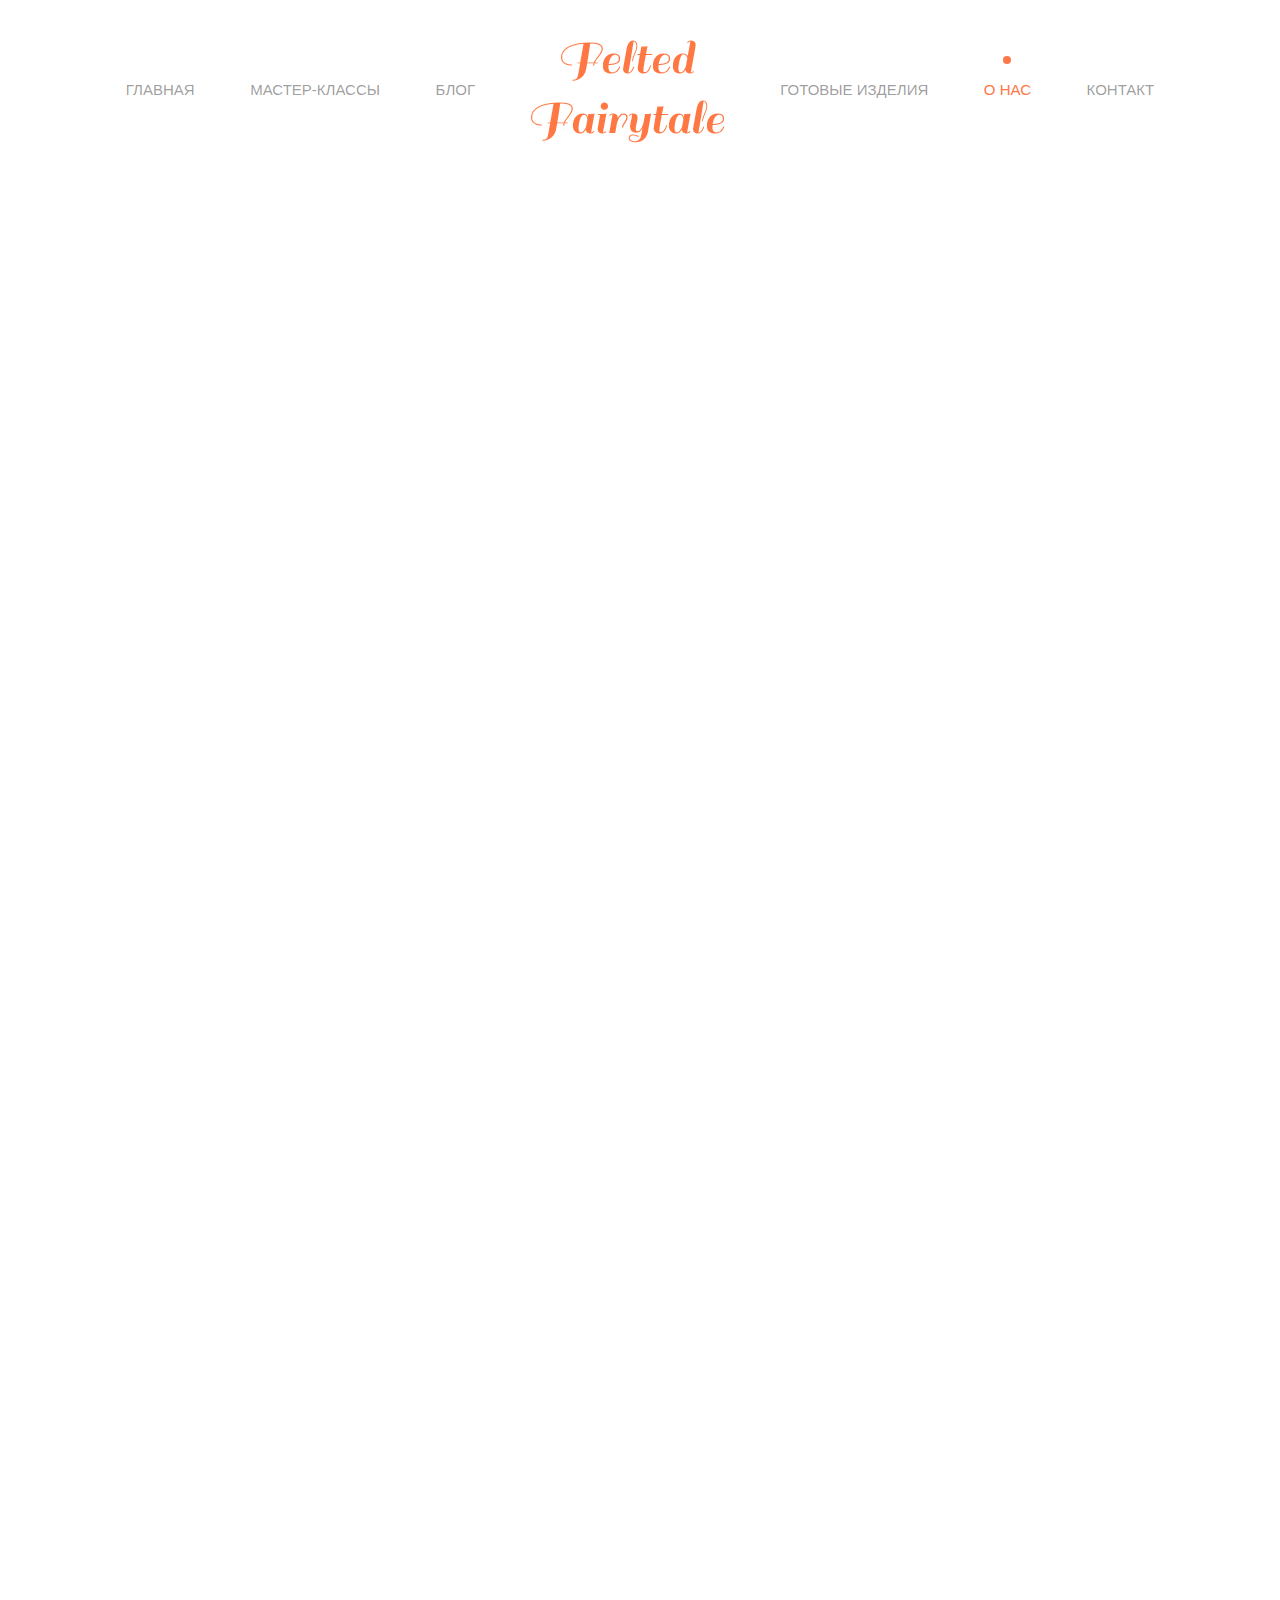
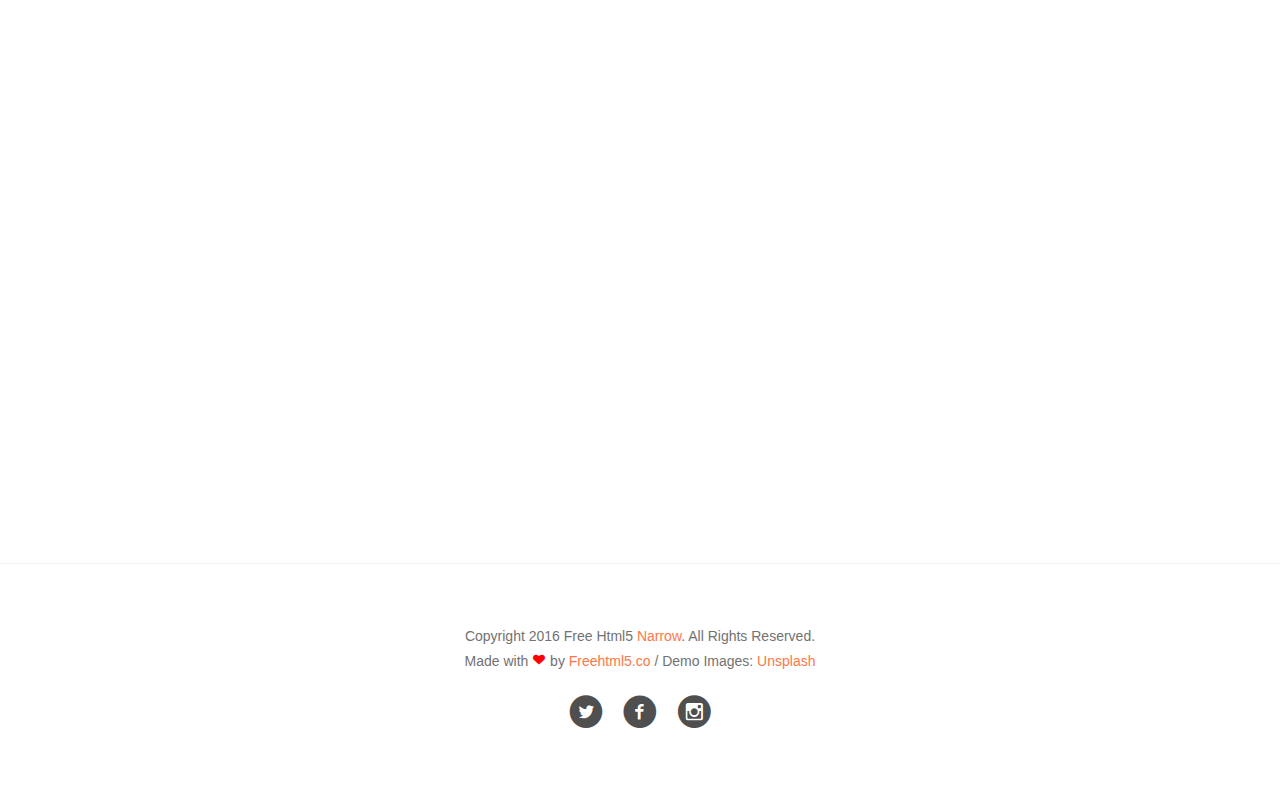
==== about.html @ 13c213cb "adding project files" ====
<!DOCTYPE html>
<!--[if lt IE 7]>      <html class="no-js lt-ie9 lt-ie8 lt-ie7"> <![endif]-->
<!--[if IE 7]>         <html class="no-js lt-ie9 lt-ie8"> <![endif]-->
<!--[if IE 8]>         <html class="no-js lt-ie9"> <![endif]-->
<!--[if gt IE 8]><!--> <html class="no-js"> <!--<![endif]-->
	<head>
	<meta charset="utf-8">
	<meta http-equiv="X-UA-Compatible" content="IE=edge">
	<title>Narrow &mdash; 100% Free Fully Responsive HTML5 Template by FREEHTML5.co</title>
	<meta name="viewport" content="width=device-width, initial-scale=1">
	<meta name="description" content="Free HTML5 Template by FREEHTML5.CO" />
	<meta name="keywords" content="free html5, free template, free bootstrap, html5, css3, mobile first, responsive" />
	<meta name="author" content="FREEHTML5.CO" />

  <!-- 
	//////////////////////////////////////////////////////

	FREE HTML5 TEMPLATE 
	DESIGNED & DEVELOPED by FREEHTML5.CO
		
	Website: 		http://freehtml5.co/
	Email: 			info@freehtml5.co
	Twitter: 		http://twitter.com/fh5co
	Facebook: 		https://www.facebook.com/fh5co

	//////////////////////////////////////////////////////
	 -->

  	<!-- Facebook and Twitter integration -->
	<meta property="og:title" content=""/>
	<meta property="og:image" content=""/>
	<meta property="og:url" content=""/>
	<meta property="og:site_name" content=""/>
	<meta property="og:description" content=""/>
	<meta name="twitter:title" content="" />
	<meta name="twitter:image" content="" />
	<meta name="twitter:url" content="" />
	<meta name="twitter:card" content="" />

	<!-- Place favicon.ico and apple-touch-icon.png in the root directory -->
	<link rel="shortcut icon" href="favicon.ico">

	<!-- <link href='https://fonts.googleapis.com/css?family=Open+Sans:400,300,700' rel='stylesheet' type='text/css'> -->
	
	<!-- Animate.css -->
	<link rel="stylesheet" href="css/animate.css">
	<!-- Icomoon Icon Fonts-->
	<link rel="stylesheet" href="css/icomoon.css">
	<!-- Bootstrap  -->
	<link rel="stylesheet" href="css/bootstrap.css">
	<!-- Owl Carousel -->
	<link rel="stylesheet" href="css/owl.carousel.min.css">
	<link rel="stylesheet" href="css/owl.theme.default.min.css">

	<link rel="stylesheet" href="css/style.css">


	<!-- Modernizr JS -->
	<script src="js/modernizr-2.6.2.min.js"></script>
	<!-- FOR IE9 below -->
	<!--[if lt IE 9]>
	<script src="js/respond.min.js"></script>
	<![endif]-->

	</head>
	<body>
	<div class="box-wrap">
		<header role="banner" id="fh5co-header">
			<div class="container">
				<nav class="navbar navbar-default">
					<div class="row">
						<div class="col-md-12 main-nav">
							<ul class="nav text-center">
								<li><a href="index.html"><span>Главная</span></a></li>
								<li><a href="services.html">Мастер-классы</a></li>
                                <li><a href="blog.html">Блог</a></li>
                                    <!--<div class="fh5co-navbar-brand"></div>-->
                                <li><a href="index.html"><img src="images/felted.png" alt="image"></a></li>
                                <li><a href="product.html">Готовые изделия</a></li>
								<li class="active"><a href="about.html">О нас</a></li>
								<li><a href="contact.html">Контакт</a></li>
							</ul>
						</div>
					</div>
				</nav>
		  </div>
		</header>
		<!-- END: header -->
		<div id="fh5co-intro-section" class="section-overlay animate-box" data-animate-effect="fadeIn">
			<div class="fh5co-intro-cover text-center" data-stellar-background-ratio="0.5" style="background-image: url(images/intro.jpg);">
				<div class="container">
					<div class="row">
						<div class="col-md-8 col-md-offset-2 float-overlay">
							<h2>About Us</h2>
							<h3>Separated they live in Bookmarksgrove right at the coast of the Semantics, a large language ocean.</h3>
						</div>
					</div>
				</div>
			</div>
		</div>
		<!-- END fh5co-intro-section -->
		<div id="fh5co-section">
			<div class="container">
				<div class="row">
					<div class="col-md-9">
						<div class="about-section">
							<h3 class="animate-box">Company Background</h3>
							<img class="display-left animate-box" src="images/about.jpg" alt="about">
							<p class="animate-box">Far far away, behind the word mountains, far from the countries Vokalia, there live the blind texts. Separated they live in Bookmarksgrove right at the coast of the Semantics, a large language ocean. Far far away, behind the word mountains, far from the countries Vokalia, there live the blind texts. Separated they live in Bookmarksgrove right at the coast of the Semantics, a large language ocean. Far far away, behind the word mountains, far from the countries Vokalia, there live the blind texts. Separated they live in Bookmarksgrove right at the coast of the Semantics, a large language ocean.</p>
							<img class="display-right animate-box" src="images/about.jpg" alt="about">
							<p class="animate-box">Separated they live in Bookmarksgrove right at the coast of the Semantics, a large language ocean. Far far away, behind the word mountains, far from the countries Vokalia, there live the blind texts. Separated they live in Bookmarksgrove right at the coast of the Semantics, a large language ocean. Far far away, behind the word mountains, far from the countries Vokalia, there live the blind texts. Separated they live in Bookmarksgrove right at the coast of the Semantics, a large language ocean.</p>
							<blockquote class="animate-box">
								<p>“Creativity is just connecting things. When you ask creative people how they did something, they feel a little guilty because they didn’t really do it, they just saw something. It seemed obvious to them after a while.”</p>
								<span>&mdash; John Doe - Co Founder</span>
							</blockquote>
							<div class="row">
								<div class="col-md-6 animate-box">
									<p>Separated they live in Bookmarksgrove right at the coast of the Semantics, a large language ocean. Far far away, behind the word mountains, far from the countries Vokalia, there live the blind texts. Separated they live in Bookmarksgrove right at the coast of the Semantics, a large language ocean.</p>
								</div>
								<div class="col-md-6 animate-box">
									<p>Separated they live in Bookmarksgrove right at the coast of the Semantics, a large language ocean. Far far away, behind the word mountains, far from the countries Vokalia, there live the blind texts. Separated they live in Bookmarksgrove right at the coast of the Semantics, a large language ocean.</p>
								</div>
							</div>
						</div>
					</div>
					<div class="col-md-3">
						<div class="sidebar">
							<div class="inner animate-box">
								<h2>Featured Products</h2>
								<a href="#"><img class="img-responsive" src="images/product-2.jpg" alt="product"></a>
								<p>Far far away, behind the word mountains, far from the countries Vokalia </p>
							</div>
							<div class="inner animate-box">
								<h2>Categories</h2>
								<ul class="list">
									<li><a href="#">Bookmarksgrove</a>
										<ul>
											<li><a href="#">Vokalia</a></li>
											<li><a href="#">Semantics</a></li>
											<li><a href="#">Mountains</a></li>
											<li><a href="#">Countries</a></li>
										</ul>
									</li>
									<li><a href="#">Vokalia</a></li>
									<li><a href="#">Semantics</a></li>
									<li><a href="#">Mountains</a></li>
									<li><a href="#">Countries</a></li>
								</ul>
							</div>
							<div class="inner animate-box">
								<h2>Customers Says</h2>
								<p class="quote">“If you really want to do something, You will find a way, If you don't you'll find an excure”</p>
								<span>&mdash; John Doe - Co Founder</span>
							</div>
						</div>
					</div>
				</div>
			</div>
		</div>
		<footer>
			<div id="footer" class="fh5co-border-line">
				<div class="container">
					<div class="row">
						<div class="col-md-6 col-md-offset-3 text-center">
							<p>Copyright 2016 Free Html5 <a href="#">Narrow</a>. All Rights Reserved. <br>Made with <i class="icon-heart3 love"></i> by <a href="http://freehtml5.co/" target="_blank">Freehtml5.co</a> / Demo Images: <a href="https://unsplash.com/" target="_blank">Unsplash</a></p>
							<p class="fh5co-social-icons">
								<a href="#"><i class="icon-twitter-with-circle"></i></a>
								<a href="#"><i class="icon-facebook-with-circle"></i></a>
								<a href="#"><i class="icon-instagram-with-circle"></i></a>
							</p>
						</div>
					</div>
				</div>
			</div>
		</footer>
	</div>
	<!-- END: box-wrap -->
	
	<!-- jQuery -->
	<script src="js/jquery.min.js"></script>
	<!-- jQuery Easing -->
	<script src="js/jquery.easing.1.3.js"></script>
	<!-- Bootstrap -->
	<script src="js/bootstrap.min.js"></script>
	<!-- Owl carousel -->
		<script src="js/owl.carousel.min.js"></script>
	<!-- Waypoints -->
	<script src="js/jquery.waypoints.min.js"></script>
	<!-- Parallax Stellar -->
	<script src="js/jquery.stellar.min.js"></script>

	<!-- Main JS (Do not remove) -->
	<script src="js/main.js"></script>

	</body>
</html>
---- css/icomoon.css ----
@font-face {
    font-family: 'icomoon';
    src:    url('fonts/icomoon.eot?1oniuf');
    src:    url('fonts/icomoon.eot?1oniuf#iefix') format('embedded-opentype'),
        url('fonts/icomoon.ttf?1oniuf') format('truetype'),
        url('fonts/icomoon.woff?1oniuf') format('woff'),
        url('fonts/icomoon.svg?1oniuf#icomoon') format('svg');
    font-weight: normal;
    font-style: normal;
}

[class^="icon-"], [class*=" icon-"] {
    /* use !important to prevent issues with browser extensions that change fonts */
    font-family: 'icomoon' !important;
    speak: none;
    font-style: normal;
    font-weight: normal;
    font-variant: normal;
    text-transform: none;
    line-height: 1;

    /* Better Font Rendering =========== */
    -webkit-font-smoothing: antialiased;
    -moz-osx-font-smoothing: grayscale;
}

.icon-mobile:before {
    content: "\e000";
}
.icon-laptop:before {
    content: "\e001";
}
.icon-desktop:before {
    content: "\e002";
}
.icon-tablet:before {
    content: "\e003";
}
.icon-phone:before {
    content: "\e004";
}
.icon-document:before {
    content: "\e005";
}
.icon-documents:before {
    content: "\e006";
}
.icon-search:before {
    content: "\e007";
}
.icon-clipboard:before {
    content: "\e008";
}
.icon-newspaper:before {
    content: "\e009";
}
.icon-notebook:before {
    content: "\e00a";
}
.icon-book-open:before {
    content: "\e00b";
}
.icon-browser:before {
    content: "\e00c";
}
.icon-calendar:before {
    content: "\e00d";
}
.icon-presentation:before {
    content: "\e00e";
}
.icon-picture:before {
    content: "\e00f";
}
.icon-pictures:before {
    content: "\e010";
}
.icon-video:before {
    content: "\e011";
}
.icon-camera:before {
    content: "\e012";
}
.icon-printer:before {
    content: "\e013";
}
.icon-toolbox:before {
    content: "\e014";
}
.icon-briefcase:before {
    content: "\e015";
}
.icon-wallet:before {
    content: "\e016";
}
.icon-gift:before {
    content: "\e017";
}
.icon-bargraph:before {
    content: "\e018";
}
.icon-grid:before {
    content: "\e019";
}
.icon-expand:before {
    content: "\e01a";
}
.icon-focus:before {
    content: "\e01b";
}
.icon-edit:before {
    content: "\e01c";
}
.icon-adjustments:before {
    content: "\e01d";
}
.icon-ribbon:before {
    content: "\e01e";
}
.icon-hourglass:before {
    content: "\e01f";
}
.icon-lock:before {
    content: "\e020";
}
.icon-megaphone:before {
    content: "\e021";
}
.icon-shield:before {
    content: "\e022";
}
.icon-trophy:before {
    content: "\e023";
}
.icon-flag:before {
    content: "\e024";
}
.icon-map:before {
    content: "\e025";
}
.icon-puzzle:before {
    content: "\e026";
}
.icon-basket:before {
    content: "\e027";
}
.icon-envelope:before {
    content: "\e028";
}
.icon-streetsign:before {
    content: "\e029";
}
.icon-telescope:before {
    content: "\e02a";
}
.icon-gears:before {
    content: "\e02b";
}
.icon-key:before {
    content: "\e02c";
}
.icon-paperclip:before {
    content: "\e02d";
}
.icon-attachment:before {
    content: "\e02e";
}
.icon-pricetags:before {
    content: "\e02f";
}
.icon-lightbulb:before {
    content: "\e030";
}
.icon-layers:before {
    content: "\e031";
}
.icon-pencil:before {
    content: "\e032";
}
.icon-tools:before {
    content: "\e033";
}
.icon-tools-2:before {
    content: "\e034";
}
.icon-scissors:before {
    content: "\e035";
}
.icon-paintbrush:before {
    content: "\e036";
}
.icon-magnifying-glass:before {
    content: "\e037";
}
.icon-circle-compass:before {
    content: "\e038";
}
.icon-linegraph:before {
    content: "\e039";
}
.icon-mic:before {
    content: "\e03a";
}
.icon-strategy:before {
    content: "\e03b";
}
.icon-beaker:before {
    content: "\e03c";
}
.icon-caution:before {
    content: "\e03d";
}
.icon-recycle:before {
    content: "\e03e";
}
.icon-anchor:before {
    content: "\e03f";
}
.icon-profile-male:before {
    content: "\e040";
}
.icon-profile-female:before {
    content: "\e041";
}
.icon-bike:before {
    content: "\e042";
}
.icon-wine:before {
    content: "\e043";
}
.icon-hotairballoon:before {
    content: "\e044";
}
.icon-globe:before {
    content: "\e045";
}
.icon-genius:before {
    content: "\e046";
}
.icon-map-pin:before {
    content: "\e047";
}
.icon-dial:before {
    content: "\e048";
}
.icon-chat:before {
    content: "\e049";
}
.icon-heart:before {
    content: "\e04a";
}
.icon-cloud:before {
    content: "\e04b";
}
.icon-upload:before {
    content: "\e04c";
}
.icon-download:before {
    content: "\e04d";
}
.icon-target:before {
    content: "\e04e";
}
.icon-hazardous:before {
    content: "\e04f";
}
.icon-piechart:before {
    content: "\e050";
}
.icon-speedometer:before {
    content: "\e051";
}
.icon-global:before {
    content: "\e052";
}
.icon-compass:before {
    content: "\e053";
}
.icon-lifesaver:before {
    content: "\e054";
}
.icon-clock:before {
    content: "\e055";
}
.icon-aperture:before {
    content: "\e056";
}
.icon-quote:before {
    content: "\e057";
}
.icon-scope:before {
    content: "\e058";
}
.icon-alarmclock:before {
    content: "\e059";
}
.icon-refresh:before {
    content: "\e05a";
}
.icon-happy:before {
    content: "\e05b";
}
.icon-sad:before {
    content: "\e05c";
}
.icon-facebook:before {
    content: "\e05d";
}
.icon-twitter:before {
    content: "\e05e";
}
.icon-googleplus:before {
    content: "\e05f";
}
.icon-rss:before {
    content: "\e060";
}
.icon-tumblr:before {
    content: "\e061";
}
.icon-linkedin:before {
    content: "\e062";
}
.icon-dribbble:before {
    content: "\e063";
}
.icon-box2:before {
    content: "\ea82";
}
.icon-write:before {
    content: "\ea83";
}
.icon-clock2:before {
    content: "\ea84";
}
.icon-reply2:before {
    content: "\ea85";
}
.icon-reply-all2:before {
    content: "\ea86";
}
.icon-forward2:before {
    content: "\ea87";
}
.icon-flag2:before {
    content: "\ea88";
}
.icon-search2:before {
    content: "\ea89";
}
.icon-trash2:before {
    content: "\ea8a";
}
.icon-envelope2:before {
    content: "\ea8b";
}
.icon-bubble:before {
    content: "\ea8c";
}
.icon-bubbles:before {
    content: "\ea8d";
}
.icon-user2:before {
    content: "\ea8e";
}
.icon-users2:before {
    content: "\ea8f";
}
.icon-cloud2:before {
    content: "\ea90";
}
.icon-download2:before {
    content: "\ea91";
}
.icon-upload2:before {
    content: "\ea92";
}
.icon-rain:before {
    content: "\ea93";
}
.icon-sun:before {
    content: "\ea94";
}
.icon-moon2:before {
    content: "\ea95";
}
.icon-bell2:before {
    content: "\ea96";
}
.icon-folder2:before {
    content: "\ea97";
}
.icon-pin2:before {
    content: "\ea98";
}
.icon-sound2:before {
    content: "\ea99";
}
.icon-microphone:before {
    content: "\ea9a";
}
.icon-camera2:before {
    content: "\ea9b";
}
.icon-image2:before {
    content: "\ea9c";
}
.icon-cog2:before {
    content: "\ea9d";
}
.icon-calendar2:before {
    content: "\ea9e";
}
.icon-book2:before {
    content: "\ea9f";
}
.icon-map-marker:before {
    content: "\eaa0";
}
.icon-store:before {
    content: "\eaa1";
}
.icon-support:before {
    content: "\eaa2";
}
.icon-tag2:before {
    content: "\eaa3";
}
.icon-heart2:before {
    content: "\eaa4";
}
.icon-video-camera:before {
    content: "\eaa5";
}
.icon-trophy2:before {
    content: "\eaa6";
}
.icon-cart:before {
    content: "\eaa7";
}
.icon-eye2:before {
    content: "\eaa8";
}
.icon-cancel:before {
    content: "\eaa9";
}
.icon-chart:before {
    content: "\eaaa";
}
.icon-target2:before {
    content: "\eaab";
}
.icon-printer2:before {
    content: "\eaac";
}
.icon-location2:before {
    content: "\eaad";
}
.icon-bookmark2:before {
    content: "\eaae";
}
.icon-monitor:before {
    content: "\eaaf";
}
.icon-cross2:before {
    content: "\eab0";
}
.icon-plus2:before {
    content: "\eab1";
}
.icon-left:before {
    content: "\eab2";
}
.icon-up:before {
    content: "\eab3";
}
.icon-browser2:before {
    content: "\eab4";
}
.icon-windows:before {
    content: "\eab5";
}
.icon-switch2:before {
    content: "\eab6";
}
.icon-dashboard:before {
    content: "\eab7";
}
.icon-play:before {
    content: "\eab8";
}
.icon-fast-forward:before {
    content: "\eab9";
}
.icon-next:before {
    content: "\eaba";
}
.icon-refresh2:before {
    content: "\eabb";
}
.icon-film:before {
    content: "\eabc";
}
.icon-home2:before {
    content: "\eabd";
}
.icon-add-to-list:before {
    content: "\e901";
}
.icon-classic-computer:before {
    content: "\e902";
}
.icon-controller-fast-backward:before {
    content: "\e903";
}
.icon-creative-commons-attribution:before {
    content: "\e904";
}
.icon-creative-commons-noderivs:before {
    content: "\e905";
}
.icon-creative-commons-noncommercial-eu:before {
    content: "\e906";
}
.icon-creative-commons-noncommercial-us:before {
    content: "\e907";
}
.icon-creative-commons-public-domain:before {
    content: "\e908";
}
.icon-creative-commons-remix:before {
    content: "\e909";
}
.icon-creative-commons-share:before {
    content: "\e90a";
}
.icon-creative-commons-sharealike:before {
    content: "\e90b";
}
.icon-creative-commons:before {
    content: "\e90c";
}
.icon-document-landscape:before {
    content: "\e90d";
}
.icon-remove-user:before {
    content: "\e90e";
}
.icon-warning:before {
    content: "\e90f";
}
.icon-arrow-bold-down:before {
    content: "\e910";
}
.icon-arrow-bold-left:before {
    content: "\e911";
}
.icon-arrow-bold-right:before {
    content: "\e912";
}
.icon-arrow-bold-up:before {
    content: "\e913";
}
.icon-arrow-down:before {
    content: "\e914";
}
.icon-arrow-left:before {
    content: "\e915";
}
.icon-arrow-long-down:before {
    content: "\e916";
}
.icon-arrow-long-left:before {
    content: "\e917";
}
.icon-arrow-long-right:before {
    content: "\e918";
}
.icon-arrow-long-up:before {
    content: "\e919";
}
.icon-arrow-right:before {
    content: "\e91a";
}
.icon-arrow-up:before {
    content: "\e91b";
}
.icon-arrow-with-circle-down:before {
    content: "\e91c";
}
.icon-arrow-with-circle-left:before {
    content: "\e91d";
}
.icon-arrow-with-circle-right:before {
    content: "\e91e";
}
.icon-arrow-with-circle-up:before {
    content: "\e91f";
}
.icon-bookmark:before {
    content: "\e920";
}
.icon-bookmarks:before {
    content: "\e921";
}
.icon-chevron-down:before {
    content: "\e922";
}
.icon-chevron-left:before {
    content: "\e923";
}
.icon-chevron-right:before {
    content: "\e924";
}
.icon-chevron-small-down:before {
    content: "\e925";
}
.icon-chevron-small-left:before {
    content: "\e926";
}
.icon-chevron-small-right:before {
    content: "\e927";
}
.icon-chevron-small-up:before {
    content: "\e928";
}
.icon-chevron-thin-down:before {
    content: "\e929";
}
.icon-chevron-thin-left:before {
    content: "\e92a";
}
.icon-chevron-thin-right:before {
    content: "\e92b";
}
.icon-chevron-thin-up:before {
    content: "\e92c";
}
.icon-chevron-up:before {
    content: "\e92d";
}
.icon-chevron-with-circle-down:before {
    content: "\e92e";
}
.icon-chevron-with-circle-left:before {
    content: "\e92f";
}
.icon-chevron-with-circle-right:before {
    content: "\e930";
}
.icon-chevron-with-circle-up:before {
    content: "\e931";
}
.icon-cloud3:before {
    content: "\e932";
}
.icon-controller-fast-forward:before {
    content: "\e933";
}
.icon-controller-jump-to-start:before {
    content: "\e934";
}
.icon-controller-next:before {
    content: "\e935";
}
.icon-controller-paus:before {
    content: "\e936";
}
.icon-controller-play:before {
    content: "\e937";
}
.icon-controller-record:before {
    content: "\e938";
}
.icon-controller-stop:before {
    content: "\e939";
}
.icon-controller-volume:before {
    content: "\e93a";
}
.icon-dot-single:before {
    content: "\e93b";
}
.icon-dots-three-horizontal:before {
    content: "\e93c";
}
.icon-dots-three-vertical:before {
    content: "\e93d";
}
.icon-dots-two-horizontal:before {
    content: "\e93e";
}
.icon-dots-two-vertical:before {
    content: "\e93f";
}
.icon-download3:before {
    content: "\e940";
}
.icon-emoji-flirt:before {
    content: "\e941";
}
.icon-flow-branch:before {
    content: "\e942";
}
.icon-flow-cascade:before {
    content: "\e943";
}
.icon-flow-line:before {
    content: "\e944";
}
.icon-flow-parallel:before {
    content: "\e945";
}
.icon-flow-tree:before {
    content: "\e946";
}
.icon-install:before {
    content: "\e947";
}
.icon-layers2:before {
    content: "\e948";
}
.icon-open-book:before {
    content: "\e949";
}
.icon-resize-100:before {
    content: "\e94a";
}
.icon-resize-full-screen:before {
    content: "\e94b";
}
.icon-save:before {
    content: "\e94c";
}
.icon-select-arrows:before {
    content: "\e94d";
}
.icon-sound-mute:before {
    content: "\e94e";
}
.icon-sound:before {
    content: "\e94f";
}
.icon-trash:before {
    content: "\e950";
}
.icon-triangle-down:before {
    content: "\e951";
}
.icon-triangle-left:before {
    content: "\e952";
}
.icon-triangle-right:before {
    content: "\e953";
}
.icon-triangle-up:before {
    content: "\e954";
}
.icon-uninstall:before {
    content: "\e955";
}
.icon-upload-to-cloud:before {
    content: "\e956";
}
.icon-upload3:before {
    content: "\e957";
}
.icon-add-user:before {
    content: "\e958";
}
.icon-address:before {
    content: "\e959";
}
.icon-adjust:before {
    content: "\e95a";
}
.icon-air:before {
    content: "\e95b";
}
.icon-aircraft-landing:before {
    content: "\e95c";
}
.icon-aircraft-take-off:before {
    content: "\e95d";
}
.icon-aircraft:before {
    content: "\e95e";
}
.icon-align-bottom:before {
    content: "\e95f";
}
.icon-align-horizontal-middle:before {
    content: "\e960";
}
.icon-align-left:before {
    content: "\e961";
}
.icon-align-right:before {
    content: "\e962";
}
.icon-align-top:before {
    content: "\e963";
}
.icon-align-vertical-middle:before {
    content: "\e964";
}
.icon-archive:before {
    content: "\e965";
}
.icon-area-graph:before {
    content: "\e966";
}
.icon-attachment2:before {
    content: "\e967";
}
.icon-awareness-ribbon:before {
    content: "\e968";
}
.icon-back-in-time:before {
    content: "\e969";
}
.icon-back:before {
    content: "\e96a";
}
.icon-bar-graph:before {
    content: "\e96b";
}
.icon-battery:before {
    content: "\e96c";
}
.icon-beamed-note:before {
    content: "\e96d";
}
.icon-bell:before {
    content: "\e96e";
}
.icon-blackboard:before {
    content: "\e96f";
}
.icon-block:before {
    content: "\e970";
}
.icon-book:before {
    content: "\e971";
}
.icon-bowl:before {
    content: "\e972";
}
.icon-box:before {
    content: "\e973";
}
.icon-briefcase2:before {
    content: "\e974";
}
.icon-browser3:before {
    content: "\e975";
}
.icon-brush:before {
    content: "\e976";
}
.icon-bucket:before {
    content: "\e977";
}
.icon-cake:before {
    content: "\e978";
}
.icon-calculator:before {
    content: "\e979";
}
.icon-calendar3:before {
    content: "\e97a";
}
.icon-camera3:before {
    content: "\e97b";
}
.icon-ccw:before {
    content: "\e97c";
}
.icon-chat2:before {
    content: "\e97d";
}
.icon-check:before {
    content: "\e97e";
}
.icon-circle-with-cross:before {
    content: "\e97f";
}
.icon-circle-with-minus:before {
    content: "\e980";
}
.icon-circle-with-plus:before {
    content: "\e981";
}
.icon-circle:before {
    content: "\e982";
}
.icon-circular-graph:before {
    content: "\e983";
}
.icon-clapperboard:before {
    content: "\e984";
}
.icon-clipboard2:before {
    content: "\e985";
}
.icon-clock3:before {
    content: "\e986";
}
.icon-code:before {
    content: "\e987";
}
.icon-cog:before {
    content: "\e988";
}
.icon-colours:before {
    content: "\e989";
}
.icon-compass2:before {
    content: "\e98a";
}
.icon-copy:before {
    content: "\e98b";
}
.icon-credit-card:before {
    content: "\e98c";
}
.icon-credit:before {
    content: "\e98d";
}
.icon-cross:before {
    content: "\e98e";
}
.icon-cup:before {
    content: "\e98f";
}
.icon-cw:before {
    content: "\e990";
}
.icon-cycle:before {
    content: "\e991";
}
.icon-database:before {
    content: "\e992";
}
.icon-dial-pad:before {
    content: "\e993";
}
.icon-direction:before {
    content: "\e994";
}
.icon-document2:before {
    content: "\e995";
}
.icon-documents2:before {
    content: "\e996";
}
.icon-drink:before {
    content: "\e997";
}
.icon-drive:before {
    content: "\e998";
}
.icon-drop:before {
    content: "\e999";
}
.icon-edit2:before {
    content: "\e99a";
}
.icon-email:before {
    content: "\e99b";
}
.icon-emoji-happy:before {
    content: "\e99c";
}
.icon-emoji-neutral:before {
    content: "\e99d";
}
.icon-emoji-sad:before {
    content: "\e99e";
}
.icon-erase:before {
    content: "\e99f";
}
.icon-eraser:before {
    content: "\e9a0";
}
.icon-export:before {
    content: "\e9a1";
}
.icon-eye:before {
    content: "\e9a2";
}
.icon-feather:before {
    content: "\e9a3";
}
.icon-flag3:before {
    content: "\e9a4";
}
.icon-flash:before {
    content: "\e9a5";
}
.icon-flashlight:before {
    content: "\e9a6";
}
.icon-flat-brush:before {
    content: "\e9a7";
}
.icon-folder-images:before {
    content: "\e9a8";
}
.icon-folder-music:before {
    content: "\e9a9";
}
.icon-folder-video:before {
    content: "\e9aa";
}
.icon-folder:before {
    content: "\e9ab";
}
.icon-forward:before {
    content: "\e9ac";
}
.icon-funnel:before {
    content: "\e9ad";
}
.icon-game-controller:before {
    content: "\e9ae";
}
.icon-gauge:before {
    content: "\e9af";
}
.icon-globe2:before {
    content: "\e9b0";
}
.icon-graduation-cap:before {
    content: "\e9b1";
}
.icon-grid2:before {
    content: "\e9b2";
}
.icon-hair-cross:before {
    content: "\e9b3";
}
.icon-hand:before {
    content: "\e9b4";
}
.icon-heart-outlined:before {
    content: "\e9b5";
}
.icon-heart3:before {
    content: "\e9b6";
}
.icon-help-with-circle:before {
    content: "\e9b7";
}
.icon-help:before {
    content: "\e9b8";
}
.icon-home:before {
    content: "\e9b9";
}
.icon-hour-glass:before {
    content: "\e9ba";
}
.icon-image-inverted:before {
    content: "\e9bb";
}
.icon-image:before {
    content: "\e9bc";
}
.icon-images:before {
    content: "\e9bd";
}
.icon-inbox:before {
    content: "\e9be";
}
.icon-infinity:before {
    content: "\e9bf";
}
.icon-info-with-circle:before {
    content: "\e9c0";
}
.icon-info:before {
    content: "\e9c1";
}
.icon-key2:before {
    content: "\e9c2";
}
.icon-keyboard:before {
    content: "\e9c3";
}
.icon-lab-flask:before {
    content: "\e9c4";
}
.icon-landline:before {
    content: "\e9c5";
}
.icon-language:before {
    content: "\e9c6";
}
.icon-laptop2:before {
    content: "\e9c7";
}
.icon-leaf:before {
    content: "\e9c8";
}
.icon-level-down:before {
    content: "\e9c9";
}
.icon-level-up:before {
    content: "\e9ca";
}
.icon-lifebuoy:before {
    content: "\e9cb";
}
.icon-light-bulb:before {
    content: "\e9cc";
}
.icon-light-down:before {
    content: "\e9cd";
}
.icon-light-up:before {
    content: "\e9ce";
}
.icon-line-graph:before {
    content: "\e9cf";
}
.icon-link:before {
    content: "\e9d0";
}
.icon-list:before {
    content: "\e9d1";
}
.icon-location-pin:before {
    content: "\e9d2";
}
.icon-location:before {
    content: "\e9d3";
}
.icon-lock-open:before {
    content: "\e9d4";
}
.icon-lock2:before {
    content: "\e9d5";
}
.icon-log-out:before {
    content: "\e9d6";
}
.icon-login:before {
    content: "\e9d7";
}
.icon-loop:before {
    content: "\e9d8";
}
.icon-magnet:before {
    content: "\e9d9";
}
.icon-magnifying-glass2:before {
    content: "\e9da";
}
.icon-mail:before {
    content: "\e9db";
}
.icon-man:before {
    content: "\e9dc";
}
.icon-map2:before {
    content: "\e9dd";
}
.icon-mask:before {
    content: "\e9de";
}
.icon-medal:before {
    content: "\e9df";
}
.icon-megaphone2:before {
    content: "\e9e0";
}
.icon-menu:before {
    content: "\e9e1";
}
.icon-message:before {
    content: "\e9e2";
}
.icon-mic2:before {
    content: "\e9e3";
}
.icon-minus:before {
    content: "\e9e4";
}
.icon-mobile2:before {
    content: "\e9e5";
}
.icon-modern-mic:before {
    content: "\e9e6";
}
.icon-moon:before {
    content: "\e9e7";
}
.icon-mouse:before {
    content: "\e9e8";
}
.icon-music:before {
    content: "\e9e9";
}
.icon-network:before {
    content: "\e9ea";
}
.icon-new-message:before {
    content: "\e9eb";
}
.icon-new:before {
    content: "\e9ec";
}
.icon-news:before {
    content: "\e9ed";
}
.icon-note:before {
    content: "\e9ee";
}
.icon-notification:before {
    content: "\e9ef";
}
.icon-old-mobile:before {
    content: "\e9f0";
}
.icon-old-phone:before {
    content: "\e9f1";
}
.icon-palette:before {
    content: "\e9f2";
}
.icon-paper-plane:before {
    content: "\e9f3";
}
.icon-pencil2:before {
    content: "\e9f4";
}
.icon-phone2:before {
    content: "\e9f5";
}
.icon-pie-chart:before {
    content: "\e9f6";
}
.icon-pin:before {
    content: "\e9f7";
}
.icon-plus:before {
    content: "\e9f8";
}
.icon-popup:before {
    content: "\e9f9";
}
.icon-power-plug:before {
    content: "\e9fa";
}
.icon-price-ribbon:before {
    content: "\e9fb";
}
.icon-price-tag:before {
    content: "\e9fc";
}
.icon-print:before {
    content: "\e9fd";
}
.icon-progress-empty:before {
    content: "\e9fe";
}
.icon-progress-full:before {
    content: "\e9ff";
}
.icon-progress-one:before {
    content: "\ea00";
}
.icon-progress-two:before {
    content: "\ea01";
}
.icon-publish:before {
    content: "\ea02";
}
.icon-quote2:before {
    content: "\ea03";
}
.icon-radio:before {
    content: "\ea04";
}
.icon-reply-all:before {
    content: "\ea05";
}
.icon-reply:before {
    content: "\ea06";
}
.icon-retweet:before {
    content: "\ea07";
}
.icon-rocket:before {
    content: "\ea08";
}
.icon-round-brush:before {
    content: "\ea09";
}
.icon-rss2:before {
    content: "\ea0a";
}
.icon-ruler:before {
    content: "\ea0b";
}
.icon-scissors2:before {
    content: "\ea0c";
}
.icon-share-alternitive:before {
    content: "\ea0d";
}
.icon-share:before {
    content: "\ea0e";
}
.icon-shareable:before {
    content: "\ea0f";
}
.icon-shield2:before {
    content: "\ea10";
}
.icon-shop:before {
    content: "\ea11";
}
.icon-shopping-bag:before {
    content: "\ea12";
}
.icon-shopping-basket:before {
    content: "\ea13";
}
.icon-shopping-cart:before {
    content: "\ea14";
}
.icon-shuffle:before {
    content: "\ea15";
}
.icon-signal:before {
    content: "\ea16";
}
.icon-sound-mix:before {
    content: "\ea17";
}
.icon-sports-club:before {
    content: "\ea18";
}
.icon-spreadsheet:before {
    content: "\ea19";
}
.icon-squared-cross:before {
    content: "\ea1a";
}
.icon-squared-minus:before {
    content: "\ea1b";
}
.icon-squared-plus:before {
    content: "\ea1c";
}
.icon-star-outlined:before {
    content: "\ea1d";
}
.icon-star:before {
    content: "\ea1e";
}
.icon-stopwatch:before {
    content: "\ea1f";
}
.icon-suitcase:before {
    content: "\ea20";
}
.icon-swap:before {
    content: "\ea21";
}
.icon-sweden:before {
    content: "\ea22";
}
.icon-switch:before {
    content: "\ea23";
}
.icon-tablet2:before {
    content: "\ea24";
}
.icon-tag:before {
    content: "\ea25";
}
.icon-text-document-inverted:before {
    content: "\ea26";
}
.icon-text-document:before {
    content: "\ea27";
}
.icon-text:before {
    content: "\ea28";
}
.icon-thermometer:before {
    content: "\ea29";
}
.icon-thumbs-down:before {
    content: "\ea2a";
}
.icon-thumbs-up:before {
    content: "\ea2b";
}
.icon-thunder-cloud:before {
    content: "\ea2c";
}
.icon-ticket:before {
    content: "\ea2d";
}
.icon-time-slot:before {
    content: "\ea2e";
}
.icon-tools2:before {
    content: "\ea2f";
}
.icon-traffic-cone:before {
    content: "\ea30";
}
.icon-tree:before {
    content: "\ea31";
}
.icon-trophy3:before {
    content: "\ea32";
}
.icon-tv:before {
    content: "\ea33";
}
.icon-typing:before {
    content: "\ea34";
}
.icon-unread:before {
    content: "\ea35";
}
.icon-untag:before {
    content: "\ea36";
}
.icon-user:before {
    content: "\ea37";
}
.icon-users:before {
    content: "\ea38";
}
.icon-v-card:before {
    content: "\ea39";
}
.icon-video2:before {
    content: "\ea3a";
}
.icon-vinyl:before {
    content: "\ea3b";
}
.icon-voicemail:before {
    content: "\ea3c";
}
.icon-wallet2:before {
    content: "\ea3d";
}
.icon-water:before {
    content: "\ea3e";
}
.icon-500px-with-circle:before {
    content: "\ea3f";
}
.icon-500px:before {
    content: "\ea40";
}
.icon-basecamp:before {
    content: "\ea41";
}
.icon-behance:before {
    content: "\ea42";
}
.icon-creative-cloud:before {
    content: "\ea43";
}
.icon-dropbox:before {
    content: "\ea44";
}
.icon-evernote:before {
    content: "\ea45";
}
.icon-flattr:before {
    content: "\ea46";
}
.icon-foursquare:before {
    content: "\ea47";
}
.icon-google-drive:before {
    content: "\ea48";
}
.icon-google-hangouts:before {
    content: "\ea49";
}
.icon-grooveshark:before {
    content: "\ea4a";
}
.icon-icloud:before {
    content: "\ea4b";
}
.icon-mixi:before {
    content: "\ea4c";
}
.icon-onedrive:before {
    content: "\ea4d";
}
.icon-paypal:before {
    content: "\ea4e";
}
.icon-picasa:before {
    content: "\ea4f";
}
.icon-qq:before {
    content: "\ea50";
}
.icon-rdio-with-circle:before {
    content: "\ea51";
}
.icon-renren:before {
    content: "\ea52";
}
.icon-scribd:before {
    content: "\ea53";
}
.icon-sina-weibo:before {
    content: "\ea54";
}
.icon-skype-with-circle:before {
    content: "\ea55";
}
.icon-skype:before {
    content: "\ea56";
}
.icon-slideshare:before {
    content: "\ea57";
}
.icon-smashing:before {
    content: "\ea58";
}
.icon-soundcloud:before {
    content: "\ea59";
}
.icon-spotify-with-circle:before {
    content: "\ea5a";
}
.icon-spotify:before {
    content: "\ea5b";
}
.icon-swarm:before {
    content: "\ea5c";
}
.icon-vine-with-circle:before {
    content: "\ea5d";
}
.icon-vine:before {
    content: "\ea5e";
}
.icon-vk-alternitive:before {
    content: "\ea5f";
}
.icon-vk-with-circle:before {
    content: "\ea60";
}
.icon-vk:before {
    content: "\ea61";
}
.icon-xing-with-circle:before {
    content: "\ea62";
}
.icon-xing:before {
    content: "\ea63";
}
.icon-yelp:before {
    content: "\ea64";
}
.icon-dribbble-with-circle:before {
    content: "\ea65";
}
.icon-dribbble2:before {
    content: "\ea66";
}
.icon-facebook-with-circle:before {
    content: "\ea67";
}
.icon-facebook2:before {
    content: "\ea68";
}
.icon-flickr-with-circle:before {
    content: "\ea69";
}
.icon-flickr:before {
    content: "\ea6a";
}
.icon-github-with-circle:before {
    content: "\ea6b";
}
.icon-github:before {
    content: "\ea6c";
}
.icon-google-with-circle:before {
    content: "\ea6d";
}
.icon-google:before {
    content: "\ea6e";
}
.icon-instagram-with-circle:before {
    content: "\ea6f";
}
.icon-instagram:before {
    content: "\ea70";
}
.icon-lastfm-with-circle:before {
    content: "\ea71";
}
.icon-lastfm:before {
    content: "\ea72";
}
.icon-linkedin-with-circle:before {
    content: "\ea73";
}
.icon-linkedin2:before {
    content: "\ea74";
}
.icon-pinterest-with-circle:before {
    content: "\ea75";
}
.icon-pinterest:before {
    content: "\ea76";
}
.icon-rdio:before {
    content: "\ea77";
}
.icon-stumbleupon-with-circle:before {
    content: "\ea78";
}
.icon-stumbleupon:before {
    content: "\ea79";
}
.icon-tumblr-with-circle:before {
    content: "\ea7a";
}
.icon-tumblr2:before {
    content: "\ea7b";
}
.icon-twitter-with-circle:before {
    content: "\ea7c";
}
.icon-twitter2:before {
    content: "\ea7d";
}
.icon-vimeo-with-circle:before {
    content: "\ea7e";
}
.icon-vimeo:before {
    content: "\ea7f";
}
.icon-youtube-with-circle:before {
    content: "\ea80";
}
.icon-youtube:before {
    content: "\ea81";
}
.icon-home3:before {
    content: "\eabe";
}
.icon-home22:before {
    content: "\eabf";
}
.icon-home32:before {
    content: "\eac0";
}
.icon-office:before {
    content: "\eac1";
}
.icon-newspaper2:before {
    content: "\eac2";
}
.icon-pencil3:before {
    content: "\eac3";
}
.icon-pencil22:before {
    content: "\eac4";
}
.icon-quill:before {
    content: "\eac5";
}
.icon-pen:before {
    content: "\eac6";
}
.icon-blog:before {
    content: "\eac7";
}
.icon-eyedropper:before {
    content: "\eac8";
}
.icon-droplet:before {
    content: "\eac9";
}
.icon-paint-format:before {
    content: "\eaca";
}
.icon-image3:before {
    content: "\eacb";
}
.icon-images2:before {
    content: "\eacc";
}
.icon-camera4:before {
    content: "\eacd";
}
.icon-headphones:before {
    content: "\eace";
}
.icon-music2:before {
    content: "\eacf";
}
.icon-play2:before {
    content: "\ead0";
}
.icon-film2:before {
    content: "\ead1";
}
.icon-video-camera2:before {
    content: "\ead2";
}
.icon-dice:before {
    content: "\ead3";
}
.icon-pacman:before {
    content: "\ead4";
}
.icon-spades:before {
    content: "\ead5";
}
.icon-clubs:before {
    content: "\ead6";
}
.icon-diamonds:before {
    content: "\ead7";
}
.icon-bullhorn:before {
    content: "\ead8";
}
.icon-connection:before {
    content: "\ead9";
}
.icon-podcast:before {
    content: "\eada";
}
.icon-feed:before {
    content: "\eadb";
}
.icon-mic3:before {
    content: "\eadc";
}
.icon-book3:before {
    content: "\eadd";
}
.icon-books:before {
    content: "\eade";
}
.icon-library:before {
    content: "\eadf";
}
.icon-file-text:before {
    content: "\eae0";
}
.icon-profile:before {
    content: "\eae1";
}
.icon-file-empty:before {
    content: "\eae2";
}
.icon-files-empty:before {
    content: "\eae3";
}
.icon-file-text2:before {
    content: "\eae4";
}
.icon-file-picture:before {
    content: "\eae5";
}
.icon-file-music:before {
    content: "\eae6";
}
.icon-file-play:before {
    content: "\eae7";
}
.icon-file-video:before {
    content: "\eae8";
}
.icon-file-zip:before {
    content: "\eae9";
}
.icon-copy2:before {
    content: "\eaea";
}
.icon-paste:before {
    content: "\eaeb";
}
.icon-stack:before {
    content: "\eaec";
}
.icon-folder3:before {
    content: "\eaed";
}
.icon-folder-open:before {
    content: "\eaee";
}
.icon-folder-plus:before {
    content: "\eaef";
}
.icon-folder-minus:before {
    content: "\eaf0";
}
.icon-folder-download:before {
    content: "\eaf1";
}
.icon-folder-upload:before {
    content: "\eaf2";
}
.icon-price-tag2:before {
    content: "\eaf3";
}
.icon-price-tags:before {
    content: "\eaf4";
}
.icon-barcode:before {
    content: "\eaf5";
}
.icon-qrcode:before {
    content: "\eaf6";
}
.icon-ticket2:before {
    content: "\eaf7";
}
.icon-cart2:before {
    content: "\eaf8";
}
.icon-coin-dollar:before {
    content: "\eaf9";
}
.icon-coin-euro:before {
    content: "\eafa";
}
.icon-coin-pound:before {
    content: "\eafb";
}
.icon-coin-yen:before {
    content: "\eafc";
}
.icon-credit-card2:before {
    content: "\eafd";
}
.icon-calculator2:before {
    content: "\eafe";
}
.icon-lifebuoy2:before {
    content: "\eaff";
}
.icon-phone3:before {
    content: "\eb00";
}
.icon-phone-hang-up:before {
    content: "\eb01";
}
.icon-address-book:before {
    content: "\eb02";
}
.icon-envelop:before {
    content: "\eb03";
}
.icon-pushpin:before {
    content: "\eb04";
}
.icon-location3:before {
    content: "\eb05";
}
.icon-location22:before {
    content: "\eb06";
}
.icon-compass3:before {
    content: "\eb07";
}
.icon-compass22:before {
    content: "\eb08";
}
.icon-map3:before {
    content: "\eb09";
}
.icon-map22:before {
    content: "\eb0a";
}
.icon-history:before {
    content: "\eb0b";
}
.icon-clock4:before {
    content: "\eb0c";
}
.icon-clock22:before {
    content: "\eb0d";
}
.icon-alarm:before {
    content: "\eb0e";
}
.icon-bell3:before {
    content: "\eb0f";
}
.icon-stopwatch2:before {
    content: "\eb10";
}
.icon-calendar4:before {
    content: "\eb11";
}
.icon-printer3:before {
    content: "\eb12";
}
.icon-keyboard2:before {
    content: "\eb13";
}
.icon-display:before {
    content: "\eb14";
}
.icon-laptop3:before {
    content: "\eb15";
}
.icon-mobile3:before {
    content: "\eb16";
}
.icon-mobile22:before {
    content: "\eb17";
}
.icon-tablet3:before {
    content: "\eb18";
}
.icon-tv2:before {
    content: "\eb19";
}
.icon-drawer:before {
    content: "\eb1a";
}
.icon-drawer2:before {
    content: "\eb1b";
}
.icon-box-add:before {
    content: "\eb1c";
}
.icon-box-remove:before {
    content: "\eb1d";
}
.icon-download4:before {
    content: "\eb1e";
}
.icon-upload4:before {
    content: "\eb1f";
}
.icon-floppy-disk:before {
    content: "\eb20";
}
.icon-drive2:before {
    content: "\eb21";
}
.icon-database2:before {
    content: "\eb22";
}
.icon-undo:before {
    content: "\eb23";
}
.icon-redo:before {
    content: "\eb24";
}
.icon-undo2:before {
    content: "\eb25";
}
.icon-redo2:before {
    content: "\eb26";
}
.icon-forward3:before {
    content: "\eb27";
}
.icon-reply3:before {
    content: "\eb28";
}
.icon-bubble2:before {
    content: "\eb29";
}
.icon-bubbles2:before {
    content: "\eb2a";
}
.icon-bubbles22:before {
    content: "\eb2b";
}
.icon-bubble22:before {
    content: "\eb2c";
}
.icon-bubbles3:before {
    content: "\eb2d";
}
.icon-bubbles4:before {
    content: "\eb2e";
}
.icon-user3:before {
    content: "\eb2f";
}
.icon-users3:before {
    content: "\eb30";
}
.icon-user-plus:before {
    content: "\eb31";
}
.icon-user-minus:before {
    content: "\eb32";
}
.icon-user-check:before {
    content: "\eb33";
}
.icon-user-tie:before {
    content: "\eb34";
}
.icon-quotes-left:before {
    content: "\eb35";
}
.icon-quotes-right:before {
    content: "\eb36";
}
.icon-hour-glass2:before {
    content: "\eb37";
}
.icon-spinner:before {
    content: "\eb38";
}
.icon-spinner2:before {
    content: "\eb39";
}
.icon-spinner3:before {
    content: "\eb3a";
}
.icon-spinner4:before {
    content: "\eb3b";
}
.icon-spinner5:before {
    content: "\eb3c";
}
.icon-spinner6:before {
    content: "\eb3d";
}
.icon-spinner7:before {
    content: "\eb3e";
}
.icon-spinner8:before {
    content: "\eb3f";
}
.icon-spinner9:before {
    content: "\eb40";
}
.icon-spinner10:before {
    content: "\eb41";
}
.icon-spinner11:before {
    content: "\eb42";
}
.icon-binoculars:before {
    content: "\eb43";
}
.icon-search3:before {
    content: "\eb44";
}
.icon-zoom-in:before {
    content: "\eb45";
}
.icon-zoom-out:before {
    content: "\eb46";
}
.icon-enlarge:before {
    content: "\eb47";
}
.icon-shrink:before {
    content: "\eb48";
}
.icon-enlarge2:before {
    content: "\eb49";
}
.icon-shrink2:before {
    content: "\eb4a";
}
.icon-key3:before {
    content: "\eb4b";
}
.icon-key22:before {
    content: "\eb4c";
}
.icon-lock3:before {
    content: "\eb4d";
}
.icon-unlocked:before {
    content: "\eb4e";
}
.icon-wrench:before {
    content: "\eb4f";
}
.icon-equalizer:before {
    content: "\eb50";
}
.icon-equalizer2:before {
    content: "\eb51";
}
.icon-cog3:before {
    content: "\eb52";
}
.icon-cogs:before {
    content: "\eb53";
}
.icon-hammer:before {
    content: "\eb54";
}
.icon-magic-wand:before {
    content: "\eb55";
}
.icon-aid-kit:before {
    content: "\eb56";
}
.icon-bug:before {
    content: "\eb57";
}
.icon-pie-chart2:before {
    content: "\eb58";
}
.icon-stats-dots:before {
    content: "\eb59";
}
.icon-stats-bars:before {
    content: "\eb5a";
}
.icon-stats-bars2:before {
    content: "\eb5b";
}
.icon-trophy4:before {
    content: "\eb5c";
}
.icon-gift2:before {
    content: "\eb5d";
}
.icon-glass:before {
    content: "\eb5e";
}
.icon-glass2:before {
    content: "\eb5f";
}
.icon-mug:before {
    content: "\eb60";
}
.icon-spoon-knife:before {
    content: "\eb61";
}
.icon-leaf2:before {
    content: "\eb62";
}
.icon-rocket2:before {
    content: "\eb63";
}
.icon-meter:before {
    content: "\eb64";
}
.icon-meter2:before {
    content: "\eb65";
}
.icon-hammer2:before {
    content: "\eb66";
}
.icon-fire:before {
    content: "\eb67";
}
.icon-lab:before {
    content: "\eb68";
}
.icon-magnet2:before {
    content: "\eb69";
}
.icon-bin:before {
    content: "\eb6a";
}
.icon-bin2:before {
    content: "\eb6b";
}
.icon-briefcase3:before {
    content: "\eb6c";
}
.icon-airplane:before {
    content: "\eb6d";
}
.icon-truck:before {
    content: "\eb6e";
}
.icon-road:before {
    content: "\eb6f";
}
.icon-accessibility:before {
    content: "\eb70";
}
.icon-target3:before {
    content: "\eb71";
}
.icon-shield3:before {
    content: "\eb72";
}
.icon-power:before {
    content: "\eb73";
}
.icon-switch3:before {
    content: "\eb74";
}
.icon-power-cord:before {
    content: "\eb75";
}
.icon-clipboard3:before {
    content: "\eb76";
}
.icon-list-numbered:before {
    content: "\eb77";
}
.icon-list2:before {
    content: "\eb78";
}
.icon-list22:before {
    content: "\eb79";
}
.icon-tree2:before {
    content: "\eb7a";
}
.icon-menu2:before {
    content: "\eb7b";
}
.icon-menu22:before {
    content: "\eb7c";
}
.icon-menu3:before {
    content: "\eb7d";
}
.icon-menu4:before {
    content: "\eb7e";
}
.icon-cloud4:before {
    content: "\eb7f";
}
.icon-cloud-download:before {
    content: "\eb80";
}
.icon-cloud-upload:before {
    content: "\eb81";
}
.icon-cloud-check:before {
    content: "\eb82";
}
.icon-download22:before {
    content: "\eb83";
}
.icon-upload22:before {
    content: "\eb84";
}
.icon-download32:before {
    content: "\eb85";
}
.icon-upload32:before {
    content: "\eb86";
}
.icon-sphere:before {
    content: "\eb87";
}
.icon-earth:before {
    content: "\eb88";
}
.icon-link2:before {
    content: "\eb89";
}
.icon-flag4:before {
    content: "\eb8a";
}
.icon-attachment3:before {
    content: "\eb8b";
}
.icon-eye3:before {
    content: "\eb8c";
}
.icon-eye-plus:before {
    content: "\eb8d";
}
.icon-eye-minus:before {
    content: "\eb8e";
}
.icon-eye-blocked:before {
    content: "\eb8f";
}
.icon-bookmark3:before {
    content: "\eb90";
}
.icon-bookmarks2:before {
    content: "\eb91";
}
.icon-sun2:before {
    content: "\eb92";
}
.icon-contrast:before {
    content: "\eb93";
}
.icon-brightness-contrast:before {
    content: "\eb94";
}
.icon-star-empty:before {
    content: "\eb95";
}
.icon-star-half:before {
    content: "\eb96";
}
.icon-star-full:before {
    content: "\eb97";
}
.icon-heart4:before {
    content: "\eb98";
}
.icon-heart-broken:before {
    content: "\eb99";
}
.icon-man2:before {
    content: "\eb9a";
}
.icon-woman:before {
    content: "\eb9b";
}
.icon-man-woman:before {
    content: "\eb9c";
}
.icon-happy2:before {
    content: "\eb9d";
}
.icon-happy22:before {
    content: "\eb9e";
}
.icon-smile:before {
    content: "\eb9f";
}
.icon-smile2:before {
    content: "\eba0";
}
.icon-tongue:before {
    content: "\eba1";
}
.icon-tongue2:before {
    content: "\eba2";
}
.icon-sad2:before {
    content: "\eba3";
}
.icon-sad22:before {
    content: "\eba4";
}
.icon-wink:before {
    content: "\eba5";
}
.icon-wink2:before {
    content: "\eba6";
}
.icon-grin:before {
    content: "\eba7";
}
.icon-grin2:before {
    content: "\eba8";
}
.icon-cool:before {
    content: "\eba9";
}
.icon-cool2:before {
    content: "\ebaa";
}
.icon-angry:before {
    content: "\ebab";
}
.icon-angry2:before {
    content: "\ebac";
}
.icon-evil:before {
    content: "\ebad";
}
.icon-evil2:before {
    content: "\ebae";
}
.icon-shocked:before {
    content: "\ebaf";
}
.icon-shocked2:before {
    content: "\ebb0";
}
.icon-baffled:before {
    content: "\ebb1";
}
.icon-baffled2:before {
    content: "\ebb2";
}
.icon-confused:before {
    content: "\ebb3";
}
.icon-confused2:before {
    content: "\ebb4";
}
.icon-neutral:before {
    content: "\ebb5";
}
.icon-neutral2:before {
    content: "\ebb6";
}
.icon-hipster:before {
    content: "\ebb7";
}
.icon-hipster2:before {
    content: "\ebb8";
}
.icon-wondering:before {
    content: "\ebb9";
}
.icon-wondering2:before {
    content: "\ebba";
}
.icon-sleepy:before {
    content: "\ebbb";
}
.icon-sleepy2:before {
    content: "\ebbc";
}
.icon-frustrated:before {
    content: "\ebbd";
}
.icon-frustrated2:before {
    content: "\ebbe";
}
.icon-crying:before {
    content: "\ebbf";
}
.icon-crying2:before {
    content: "\ebc0";
}
.icon-point-up:before {
    content: "\ebc1";
}
.icon-point-right:before {
    content: "\ebc2";
}
.icon-point-down:before {
    content: "\ebc3";
}
.icon-point-left:before {
    content: "\ebc4";
}
.icon-warning2:before {
    content: "\ebc5";
}
.icon-notification2:before {
    content: "\ebc6";
}
.icon-question:before {
    content: "\ebc7";
}
.icon-plus3:before {
    content: "\ebc8";
}
.icon-minus2:before {
    content: "\ebc9";
}
.icon-info2:before {
    content: "\ebca";
}
.icon-cancel-circle:before {
    content: "\ebcb";
}
.icon-blocked:before {
    content: "\ebcc";
}
.icon-cross3:before {
    content: "\ebcd";
}
.icon-checkmark:before {
    content: "\ebce";
}
.icon-checkmark2:before {
    content: "\ebcf";
}
.icon-spell-check:before {
    content: "\ebd0";
}
.icon-enter:before {
    content: "\ebd1";
}
.icon-exit:before {
    content: "\ebd2";
}
.icon-play22:before {
    content: "\ebd3";
}
.icon-pause:before {
    content: "\ebd4";
}
.icon-stop:before {
    content: "\ebd5";
}
.icon-previous:before {
    content: "\ebd6";
}
.icon-next2:before {
    content: "\ebd7";
}
.icon-backward:before {
    content: "\ebd8";
}
.icon-forward22:before {
    content: "\ebd9";
}
.icon-play3:before {
    content: "\ebda";
}
.icon-pause2:before {
    content: "\ebdb";
}
.icon-stop2:before {
    content: "\ebdc";
}
.icon-backward2:before {
    content: "\ebdd";
}
.icon-forward32:before {
    content: "\ebde";
}
.icon-first:before {
    content: "\ebdf";
}
.icon-last:before {
    content: "\ebe0";
}
.icon-previous2:before {
    content: "\ebe1";
}
.icon-next22:before {
    content: "\ebe2";
}
.icon-eject:before {
    content: "\ebe3";
}
.icon-volume-high:before {
    content: "\ebe4";
}
.icon-volume-medium:before {
    content: "\ebe5";
}
.icon-volume-low:before {
    content: "\ebe6";
}
.icon-volume-mute:before {
    content: "\ebe7";
}
.icon-volume-mute2:before {
    content: "\ebe8";
}
.icon-volume-increase:before {
    content: "\ebe9";
}
.icon-volume-decrease:before {
    content: "\ebea";
}
.icon-loop2:before {
    content: "\ebeb";
}
.icon-loop22:before {
    content: "\ebec";
}
.icon-infinite:before {
    content: "\ebed";
}
.icon-shuffle2:before {
    content: "\ebee";
}
.icon-arrow-up-left:before {
    content: "\ebef";
}
.icon-arrow-up2:before {
    content: "\ebf0";
}
.icon-arrow-up-right:before {
    content: "\ebf1";
}
.icon-arrow-right2:before {
    content: "\ebf2";
}
.icon-arrow-down-right:before {
    content: "\ebf3";
}
.icon-arrow-down2:before {
    content: "\ebf4";
}
.icon-arrow-down-left:before {
    content: "\ebf5";
}
.icon-arrow-left2:before {
    content: "\ebf6";
}
.icon-arrow-up-left2:before {
    content: "\ebf7";
}
.icon-arrow-up22:before {
    content: "\ebf8";
}
.icon-arrow-up-right2:before {
    content: "\ebf9";
}
.icon-arrow-right22:before {
    content: "\ebfa";
}
.icon-arrow-down-right2:before {
    content: "\ebfb";
}
.icon-arrow-down22:before {
    content: "\ebfc";
}
.icon-arrow-down-left2:before {
    content: "\ebfd";
}
.icon-arrow-left22:before {
    content: "\ebfe";
}
.icon-circle-up:before {
    content: "\e900";
}
.icon-circle-right:before {
    content: "\ebff";
}
.icon-circle-down:before {
    content: "\ec00";
}
.icon-circle-left:before {
    content: "\ec01";
}
.icon-tab:before {
    content: "\ec02";
}
.icon-move-up:before {
    content: "\ec03";
}
.icon-move-down:before {
    content: "\ec04";
}
.icon-sort-alpha-asc:before {
    content: "\ec05";
}
.icon-sort-alpha-desc:before {
    content: "\ec06";
}
.icon-sort-numeric-asc:before {
    content: "\ec07";
}
.icon-sort-numberic-desc:before {
    content: "\ec08";
}
.icon-sort-amount-asc:before {
    content: "\ec09";
}
.icon-sort-amount-desc:before {
    content: "\ec0a";
}
.icon-command:before {
    content: "\ec0b";
}
.icon-shift:before {
    content: "\ec0c";
}
.icon-ctrl:before {
    content: "\ec0d";
}
.icon-opt:before {
    content: "\ec0e";
}
.icon-checkbox-checked:before {
    content: "\ec0f";
}
.icon-checkbox-unchecked:before {
    content: "\ec10";
}
.icon-radio-checked:before {
    content: "\ec11";
}
.icon-radio-checked2:before {
    content: "\ec12";
}
.icon-radio-unchecked:before {
    content: "\ec13";
}
.icon-crop:before {
    content: "\ec14";
}
.icon-make-group:before {
    content: "\ec15";
}
.icon-ungroup:before {
    content: "\ec16";
}
.icon-scissors3:before {
    content: "\ec17";
}
.icon-filter:before {
    content: "\ec18";
}
.icon-font:before {
    content: "\ec19";
}
.icon-ligature:before {
    content: "\ec1a";
}
.icon-ligature2:before {
    content: "\ec1b";
}
.icon-text-height:before {
    content: "\ec1c";
}
.icon-text-width:before {
    content: "\ec1d";
}
.icon-font-size:before {
    content: "\ec1e";
}
.icon-bold:before {
    content: "\ec1f";
}
.icon-underline:before {
    content: "\ec20";
}
.icon-italic:before {
    content: "\ec21";
}
.icon-strikethrough:before {
    content: "\ec22";
}
.icon-omega:before {
    content: "\ec23";
}
.icon-sigma:before {
    content: "\ec24";
}
.icon-page-break:before {
    content: "\ec25";
}
.icon-superscript:before {
    content: "\ec26";
}
.icon-subscript:before {
    content: "\ec27";
}
.icon-superscript2:before {
    content: "\ec28";
}
.icon-subscript2:before {
    content: "\ec29";
}
.icon-text-color:before {
    content: "\ec2a";
}
.icon-pagebreak:before {
    content: "\ec2b";
}
.icon-clear-formatting:before {
    content: "\ec2c";
}
.icon-table:before {
    content: "\ec2d";
}
.icon-table2:before {
    content: "\ec2e";
}
.icon-insert-template:before {
    content: "\ec2f";
}
.icon-pilcrow:before {
    content: "\ec30";
}
.icon-ltr:before {
    content: "\ec31";
}
.icon-rtl:before {
    content: "\ec32";
}
.icon-section:before {
    content: "\ec33";
}
.icon-paragraph-left:before {
    content: "\ec34";
}
.icon-paragraph-center:before {
    content: "\ec35";
}
.icon-paragraph-right:before {
    content: "\ec36";
}
.icon-paragraph-justify:before {
    content: "\ec37";
}
.icon-indent-increase:before {
    content: "\ec38";
}
.icon-indent-decrease:before {
    content: "\ec39";
}
.icon-share2:before {
    content: "\ec3a";
}
.icon-new-tab:before {
    content: "\ec3b";
}
.icon-embed:before {
    content: "\ec3c";
}
.icon-embed2:before {
    content: "\ec3d";
}
.icon-terminal:before {
    content: "\ec3e";
}
.icon-share22:before {
    content: "\ec3f";
}
.icon-mail2:before {
    content: "\ec40";
}
.icon-mail22:before {
    content: "\ec41";
}
.icon-mail3:before {
    content: "\ec42";
}
.icon-mail4:before {
    content: "\ec43";
}
.icon-amazon:before {
    content: "\ec44";
}
.icon-google2:before {
    content: "\ec45";
}
.icon-google22:before {
    content: "\ec46";
}
.icon-google3:before {
    content: "\ec47";
}
.icon-google-plus:before {
    content: "\ec48";
}
.icon-google-plus2:before {
    content: "\ec49";
}
.icon-google-plus3:before {
    content: "\ec4a";
}
.icon-hangouts:before {
    content: "\ec4b";
}
.icon-google-drive2:before {
    content: "\ec4c";
}
.icon-facebook3:before {
    content: "\ec4d";
}
.icon-facebook22:before {
    content: "\ec4e";
}
.icon-instagram2:before {
    content: "\ec4f";
}
.icon-whatsapp:before {
    content: "\ec50";
}
.icon-spotify2:before {
    content: "\ec51";
}
.icon-telegram:before {
    content: "\ec52";
}
.icon-twitter3:before {
    content: "\ec53";
}
.icon-vine2:before {
    content: "\ec54";
}
.icon-vk2:before {
    content: "\ec55";
}
.icon-renren2:before {
    content: "\ec56";
}
.icon-sina-weibo2:before {
    content: "\ec57";
}
.icon-rss3:before {
    content: "\ec58";
}
.icon-rss22:before {
    content: "\ec59";
}
.icon-youtube2:before {
    content: "\ec5a";
}
.icon-youtube22:before {
    content: "\ec5b";
}
.icon-twitch:before {
    content: "\ec5c";
}
.icon-vimeo2:before {
    content: "\ec5d";
}
.icon-vimeo22:before {
    content: "\ec5e";
}
.icon-lanyrd:before {
    content: "\ec5f";
}
.icon-flickr2:before {
    content: "\ec60";
}
.icon-flickr22:before {
    content: "\ec61";
}
.icon-flickr3:before {
    content: "\ec62";
}
.icon-flickr4:before {
    content: "\ec63";
}
.icon-dribbble3:before {
    content: "\ec64";
}
.icon-behance2:before {
    content: "\ec65";
}
.icon-behance22:before {
    content: "\ec66";
}
.icon-deviantart:before {
    content: "\ec67";
}
.icon-500px2:before {
    content: "\ec68";
}
.icon-steam:before {
    content: "\ec69";
}
.icon-steam2:before {
    content: "\ec6a";
}
.icon-dropbox2:before {
    content: "\ec6b";
}
.icon-onedrive2:before {
    content: "\ec6c";
}
.icon-github2:before {
    content: "\ec6d";
}
.icon-npm:before {
    content: "\ec6e";
}
.icon-basecamp2:before {
    content: "\ec6f";
}
.icon-trello:before {
    content: "\ec70";
}
.icon-wordpress:before {
    content: "\ec71";
}
.icon-joomla:before {
    content: "\ec72";
}
.icon-ello:before {
    content: "\ec73";
}
.icon-blogger:before {
    content: "\ec74";
}
.icon-blogger2:before {
    content: "\ec75";
}
.icon-tumblr3:before {
    content: "\ec76";
}
.icon-tumblr22:before {
    content: "\ec77";
}
.icon-yahoo:before {
    content: "\ec78";
}
.icon-yahoo2:before {
    content: "\ec79";
}
.icon-tux:before {
    content: "\ec7a";
}
.icon-appleinc:before {
    content: "\ec7b";
}
.icon-finder:before {
    content: "\ec7c";
}
.icon-android:before {
    content: "\ec7d";
}
.icon-windows2:before {
    content: "\ec7e";
}
.icon-windows8:before {
    content: "\ec7f";
}
.icon-soundcloud2:before {
    content: "\ec80";
}
.icon-soundcloud22:before {
    content: "\ec81";
}
.icon-skype2:before {
    content: "\ec82";
}
.icon-reddit:before {
    content: "\ec83";
}
.icon-hackernews:before {
    content: "\ec84";
}
.icon-wikipedia:before {
    content: "\ec85";
}
.icon-linkedin3:before {
    content: "\ec86";
}
.icon-linkedin22:before {
    content: "\ec87";
}
.icon-lastfm2:before {
    content: "\ec88";
}
.icon-lastfm22:before {
    content: "\ec89";
}
.icon-delicious:before {
    content: "\ec8a";
}
.icon-stumbleupon2:before {
    content: "\ec8b";
}
.icon-stumbleupon22:before {
    content: "\ec8c";
}
.icon-stackoverflow:before {
    content: "\ec8d";
}
.icon-pinterest2:before {
    content: "\ec8e";
}
.icon-pinterest22:before {
    content: "\ec8f";
}
.icon-xing2:before {
    content: "\ec90";
}
.icon-xing22:before {
    content: "\ec91";
}
.icon-flattr2:before {
    content: "\ec92";
}
.icon-foursquare2:before {
    content: "\ec93";
}
.icon-yelp2:before {
    content: "\ec94";
}
.icon-paypal2:before {
    content: "\ec95";
}
.icon-chrome:before {
    content: "\ec96";
}
.icon-firefox:before {
    content: "\ec97";
}
.icon-IE:before {
    content: "\ec98";
}
.icon-edge:before {
    content: "\ec99";
}
.icon-safari:before {
    content: "\ec9a";
}
.icon-opera:before {
    content: "\ec9b";
}
.icon-file-pdf:before {
    content: "\ec9c";
}
.icon-file-openoffice:before {
    content: "\ec9d";
}
.icon-file-word:before {
    content: "\ec9e";
}
.icon-file-excel:before {
    content: "\ec9f";
}
.icon-libreoffice:before {
    content: "\eca0";
}
.icon-html-five:before {
    content: "\eca1";
}
.icon-html-five2:before {
    content: "\eca2";
}
.icon-css3:before {
    content: "\eca3";
}
.icon-git:before {
    content: "\eca4";
}
.icon-codepen:before {
    content: "\eca5";
}
.icon-svg:before {
    content: "\eca6";
}
.icon-IcoMoon:before {
    content: "\eca7";
}
---- css/style.css ----
@font-face {
  font-family: 'icomoon';
  src: url("../fonts/icomoon/icomoon.eot?srf3rx");
  src: url("../fonts/icomoon/icomoon.eot?srf3rx#iefix") format("embedded-opentype"), url("../fonts/icomoon/icomoon.ttf?srf3rx") format("truetype"), url("../fonts/icomoon/icomoon.woff?srf3rx") format("woff"), url("../fonts/icomoon/icomoon.svg?srf3rx#icomoon") format("svg");
  font-weight: normal;
  font-style: normal;
}
/* =======================================================
*
* 	Template Style 
*	Edit this section
*
* ======================================================= */
body {
  font-family: "Open Sans", Arial, serif;
  line-height: 1.8;
  font-size: 20px;
  background: #f9f7f7;
  font-weight: 300;
}

a {
  color: #fe7748;
  -webkit-transition: 0.5s;
  -o-transition: 0.5s;
  transition: 0.5s;
}
a:hover {
  text-decoration: underline !important;
  color: #fe7748 !important;
}
a:focus, a:active {
  outline: none;
}

p {
  margin-bottom: 1.5em;
  font-size: 20px;
  color: #727272;
  font-weight: 300;
  font-family: "Open Sans", Arial, serif;
}

h1, h2, h3, h4, h5, h6 {
  color: rgba(0, 0, 0, 0.8);
  font-family: "Open Sans", Arial, serif;
  font-weight: 400;
  margin: 0 0 30px 0;
}

::-webkit-selection {
  color: #fcfcfc;
  background: #bdaeca;
}

::-moz-selection {
  color: #fcfcfc;
  background: #bdaeca;
}

::selection {
  color: #fcfcfc;
  background: #bdaeca;
}

.box-wrap {
  background: #fff;
  max-width: 1370px;
  margin: 0 auto;
  position: relative;
  -webkit-box-shadow: 0px 0px 20px 2px rgba(0, 0, 0, 0.07);
  -moz-box-shadow: 0px 0px 20px 2px rgba(0, 0, 0, 0.07);
  box-shadow: 0px 0px 20px 2px rgba(0, 0, 0, 0.07);
}
.box-wrap:before {
  position: absolute;
  top: 0;
  left: 0;
  content: '';
  -webkit-box-shadow: -7px 1px 13px 2px rgba(0, 0, 0, 0.08);
  -moz-box-shadow: -7px 1px 13px 2px rgba(0, 0, 0, 0.08);
  box-shadow: -7px 1px 13px 2px rgba(0, 0, 0, 0.08);
}

#fh5co-header {
  padding-top: 2em;
  padding-bottom: 0;
  margin-bottom: 1em;
}
#fh5co-header .navbar-default {
  border: transparent;
  background: #fff;
  padding-bottom: 0;
  margin-bottom: 0;
}
#fh5co-header .navbar {
  padding: 0;
  margin: 0;
}
#fh5co-header .fh5co-navbar-brand {
  width: 100%;
  margin: 0;
}
#fh5co-header .fh5co-navbar-brand .fh5co-logo {
  width: 52px;
  height: 30px;
  padding: 0;
  font-size: 20px;
  font-weight: bold;
  text-transform: uppercase;
  letter-spacing: 2px;
}
#fh5co-header .fh5co-navbar-brand .fh5co-logo:focus, #fh5co-header .fh5co-navbar-brand .fh5co-logo:hover {
  text-decoration: none !important;
}
@media screen and (max-width: 992px) {
  #fh5co-header .fh5co-navbar-brand {
    text-align: center;
    margin-bottom: 40px;
  }
}
#fh5co-header .nav {
  width: 100%;
}
#fh5co-header .nav li {
  font-size: 15px;
  display: inline-block;
  margin-left: 50px;
  text-transform: uppercase;
}
@media screen and (max-width: 768px) {
  #fh5co-header .nav li {
    width: 100%;
    margin-left: 0;
  }
}
#fh5co-header .nav li:first-child {
  margin-left: 0;
}
#fh5co-header .nav li a {
  font-family: "Open Sans", Arial, serif;
  color: rgba(0, 0, 0, 0.4);
  position: relative;
  font-weight: 400;
  -webkit-transition: 0.5s;
  -o-transition: 0.5s;
  transition: 0.5s;
  padding: 0;
}
#fh5co-header .nav li a:hover, #fh5co-header .nav li a:focus {
  color: gray !important;
  background: transparent;
  text-decoration: none !important;
}
@media screen and (max-width: 768px) {
  #fh5co-header .nav li a {
    padding: 10px 0;
  }
}
#fh5co-header .nav li.active a {
  color: #fe7748;
  background: transparent;
  position: relative;
}
#fh5co-header .nav li.active a:before {
  position: absolute;
  width: 8px;
  height: 8px;
  -webkit-border-radius: 50%;
  -moz-border-radius: 50%;
  -ms-border-radius: 50%;
  border-radius: 50%;
  top: -20px;
  background: #fe7748;
  content: '';
  left: 50%;
  margin-left: -4px;
}
@media screen and (max-width: 768px) {
  #fh5co-header .nav li.active a:before {
    top: 0;
  }
}
@media screen and (max-width: 992px) {
  #fh5co-header .nav li.active a {
    color: #000;
  }
}
@media screen and (max-width: 480px) {
  #fh5co-header .nav li.active a {
    border-bottom: 2px solid transparent;
    color: #fe7748;
  }
}
@media screen and (max-width: 992px) {
  #fh5co-header .nav {
    margin-bottom: 40px;
    text-align: center;
  }
}

.owl-carousel {
  margin-bottom: 5em;
}

/* Owl Override Style */
.owl-carousel .owl-controls,
.owl-carousel-posts .owl-controls {
  margin-top: 0;
}

.owl-carousel .owl-controls .owl-nav .owl-next,
.owl-carousel .owl-controls .owl-nav .owl-prev,
.owl-carousel-posts .owl-controls .owl-nav .owl-next,
.owl-carousel-posts .owl-controls .owl-nav .owl-prev {
  top: 50%;
  margin-top: -29px;
  z-index: 9999;
  position: absolute;
  -webkit-transition: 0.2s;
  -o-transition: 0.2s;
  transition: 0.2s;
}

.owl-carousel-posts .owl-controls .owl-nav .owl-next,
.owl-carousel-posts .owl-controls .owl-nav .owl-prev {
  top: 24%;
}

.owl-carousel .owl-controls .owl-nav .owl-next,
.owl-carousel-posts .owl-controls .owl-nav .owl-next {
  right: 40px;
}
.owl-carousel .owl-controls .owl-nav .owl-next:hover,
.owl-carousel-posts .owl-controls .owl-nav .owl-next:hover {
  margin-right: -10px;
}

.owl-carousel .owl-controls .owl-nav .owl-prev,
.owl-carousel-posts .owl-controls .owl-nav .owl-prev {
  left: 40px;
}
.owl-carousel .owl-controls .owl-nav .owl-prev:hover,
.owl-carousel-posts .owl-controls .owl-nav .owl-prev:hover {
  margin-left: -10px;
}

.owl-carousel-posts .owl-controls .owl-nav .owl-next {
  right: -50px;
}
@media screen and (max-width: 768px) {
  .owl-carousel-posts .owl-controls .owl-nav .owl-next {
    right: 0px;
  }
}

.owl-carousel-posts .owl-controls .owl-nav .owl-prev {
  left: -50px;
}
@media screen and (max-width: 768px) {
  .owl-carousel-posts .owl-controls .owl-nav .owl-prev {
    left: 0px;
  }
}

.owl-carousel-posts .owl-controls .owl-nav .owl-next i,
.owl-carousel-posts .owl-controls .owl-nav .owl-prev i,
.owl-carousel-fullwidth .owl-controls .owl-nav .owl-next i,
.owl-carousel-fullwidth .owl-controls .owl-nav .owl-prev i {
  color: #000;
}
.owl-carousel-posts .owl-controls .owl-nav .owl-next:hover i,
.owl-carousel-posts .owl-controls .owl-nav .owl-prev:hover i,
.owl-carousel-fullwidth .owl-controls .owl-nav .owl-next:hover i,
.owl-carousel-fullwidth .owl-controls .owl-nav .owl-prev:hover i {
  color: #000;
}

.owl-carousel-fullwidth.fh5co-light-arrow .owl-controls .owl-nav .owl-next i,
.owl-carousel-fullwidth.fh5co-light-arrow .owl-controls .owl-nav .owl-prev i {
  font-size: 50px;
  color: #fff;
}
.owl-carousel-fullwidth.fh5co-light-arrow .owl-controls .owl-nav .owl-next:hover i,
.owl-carousel-fullwidth.fh5co-light-arrow .owl-controls .owl-nav .owl-prev:hover i {
  color: #fff;
}

.owl-carousel2 .owl-controls .owl-nav .owl-next i,
.owl-carousel2 .owl-controls .owl-nav .owl-prev i {
  font-size: 50px;
  color: rgba(0, 0, 0, 0.5);
}
.owl-carousel2 .owl-controls .owl-nav .owl-next:hover i,
.owl-carousel2 .owl-controls .owl-nav .owl-prev:hover i {
  color: rgba(0, 0, 0, 0.6);
}

.owl-carousel2 .owl-controls .owl-nav .owl-next {
  right: -50px;
}
.owl-carousel2 .owl-controls .owl-nav .owl-next:hover {
  margin-right: -10px;
}

.owl-carousel2 .owl-controls .owl-nav .owl-prev {
  left: -50px;
}
.owl-carousel2 .owl-controls .owl-nav .owl-prev:hover {
  margin-left: -10px;
}

.owl-carousel2 .owl-dots {
  display: none !important;
}
@media screen and (max-width: 992px) {
  .owl-carousel2 .owl-dots {
    display: block !important;
  }
}

@media screen and (max-width: 768px) {
  .owl-theme .owl-controls .owl-nav {
    display: none;
  }
}

.owl-theme .owl-controls .owl-nav [class*="owl-"] {
  background: none !important;
}
.owl-theme .owl-controls .owl-nav [class*="owl-"] i {
  font-size: 30px;
}
.owl-theme .owl-controls .owl-nav [class*="owl-"] i:hover, .owl-theme .owl-controls .owl-nav [class*="owl-"] i:focus {
  background: none !important;
}
.owl-theme .owl-controls .owl-nav [class*="owl-"]:hover, .owl-theme .owl-controls .owl-nav [class*="owl-"]:focus {
  background: none !important;
}

.owl-theme .owl-dots {
  position: absolute;
  bottom: 0;
  width: 100%;
  text-align: center;
}

.owl-carousel-fullwidth.owl-theme .owl-dots {
  bottom: 0;
  margin-bottom: 40px;
}

.owl-theme .owl-dots .owl-dot span {
  width: 10px;
  height: 10px;
  background: rgba(255, 255, 255, 0.3);
  -webkit-transition: 0.2s;
  -o-transition: 0.2s;
  transition: 0.2s;
  border: 2px solid transparent;
}
.owl-theme .owl-dots .owl-dot span:hover {
  background: none;
}

.owl-theme .owl-dots .owl-dot.active span, .owl-theme .owl-dots .owl-dot:hover span {
  background: #fff;
}

#fh5co-media-section, #fh5co-intro-section, #fh5co-contact-section,
#fh5co-product-section, .about-section {
  padding-bottom: 8em;
}
@media screen and (max-width: 768px) {
  #fh5co-media-section, #fh5co-intro-section, #fh5co-contact-section,
  #fh5co-product-section, .about-section {
    padding-bottom: 3em;
  }
}

#fh5co-intro-section h2 {
  font-size: 40px;
  text-transform: uppercase;
  color: #fff;
  letter-spacing: 1px;
}
#fh5co-intro-section h3 {
  color: rgba(255, 255, 255, 0.8);
  font-weight: 300;
  line-height: 38px;
}

.section-overlay {
  margin-bottom: 5em;
  position: relative;
  padding-bottom: 0 !important;
}
.section-overlay:before {
  position: absolute;
  top: 0;
  left: 0;
  bottom: 0;
  right: 0;
  content: '';
  background: rgba(0, 0, 0, 0.5);
  z-index: 1;
}
.section-overlay .float-overlay {
  z-index: 9;
}

.fh5co-cover {
  min-height: 448px;
  position: relative;
  margin-bottom: 40px;
  background-size: cover;
  /*background: center center;*/
}

.fh5co-cover .desc {
  position: absolute;
  bottom: 0;
  left: 0;
  right: 0;
  padding: 40px;
  background: rgba(0, 0, 0, 0.2);
}
.fh5co-cover .desc p {
  color: #fff;
  margin-bottom: 10px;
}
.fh5co-cover .desc b {
  color: #fe7748;
}

.fh5co-cover .desc span {
  font-size: 16px;
  color: rgba(255, 255, 255, 0.7);
}
.fh5co-cover .fh5co-cover-hero {
  min-height: 122px;
  position: relative;
  width: 100%;
  margin-bottom: 40px;
}
.fh5co-cover .fh5co-cover-hero .fh5co-cover-thumb {
  width: 170px;
  height: 123px;
  position: absolute;
  top: 0;
  left: 0;
  background-size: cover;
  /*background: center;*/
}
.fh5co-cover .fh5co-cover-hero .desc-thumb {
  padding-left: 9.5em;
}
.fh5co-cover .fh5co-cover-hero .desc-thumb b {
  color: #fe7748;
}
.fh5co-cover .fh5co-cover-hero .desc-thumb p {
  margin-bottom: 7px;
}
.fh5co-cover .fh5co-cover-hero .desc-thumb span {
  font-size: 16px;
  color: rgba(0, 0, 0, 0.4);
}
@media screen and (max-width: 992px) {
  .fh5co-cover .fh5co-cover-hero {
    height: 448px;
  }
  .fh5co-cover .fh5co-cover-hero .fh5co-cover-thumb {
    height: 448px;
    width: 100%;
  }
  .fh5co-cover .fh5co-cover-hero .desc-thumb {
    position: absolute;
    bottom: 0;
    left: 0;
    right: 0;
    padding: 40px;
    background: rgba(0, 0, 0, 0.2);
  }
  .fh5co-cover .fh5co-cover-hero .desc-thumb p {
    color: #fff;
    margin-bottom: 10px;
  }
  .fh5co-cover .fh5co-cover-hero .desc-thumb span {
    font-size: 16px;
    color: rgba(255, 255, 255, 0.7);
  }
}

.fh5co-intro-cover {
  width: 100%;
  padding: 8.5em 0;
  position: relative;
}
ba
.fh5co-intro-cover:before {
  position: absolute;
  top: 0;
  left: 0;
  right: 0;
  bottom: 0;
  content: '';
  width: 100%;
  background: rgba(84, 77, 89, 0.5);
}
.fh5co-intro-cover a.btn {
  position: relative;
  border: 4px solid #fff;
  padding: 30px 50px;
  font-size: 24px;
  font-weight: bold;
  letter-spacing: 1px;
  color: #fff;
  -webkit-border-radius: 0;
  -moz-border-radius: 0;
  -ms-border-radius: 0;
  border-radius: 0;
}
.fh5co-intro-cover a.btn:hover, .fh5co-intro-cover a.btn:focus {
  text-decoration: none !important;
  background: transparent !important;
  color: #fff !important;
}
@media screen and (max-width: 768px) {
  .fh5co-intro-cover a.btn {
    padding: 15px 25px;
    font-size: 16px;
  }
}

.fh5co-grey-section {
  background: rgba(0, 0, 0, 0.03);
  padding: 5em 0;
}

.fh5co-border-line {
  border-top: 1px solid rgba(0, 0, 0, 0.05);
}

.fh5co-inner {
  margin-bottom: 3em;
  position: relative;
}
.fh5co-inner i {
  position: absolute;
  top: 20%;
  left: 0;
  font-size: 60px;
}
.fh5co-inner .holder-section {
  padding-left: 6em;
}
.fh5co-inner .holder-section h3 {
  font-size: 20px;
  text-transform: uppercase;
  color: #fe7748;
  letter-spacing: 1px;
  font-weight: bold;
}

.fh5co-services {
  margin-bottom: 4em;
}

.about-section img.display-left {
  float: left;
  padding-right: 40px;
}
.about-section img.display-right {
  float: right;
  padding-left: 40px;
}
@media screen and (max-width: 768px) {
  .about-section img.display-right {
    float: left;
    padding-right: 40px;
    padding-left: 0;
  }
}

#fh5co-product-section .product-inner {
  margin-bottom: 7em;
  float: left;
  width: 100%;
}
#fh5co-product-section .product-inner:last-child {
  margin-bottom: 0;
}
#fh5co-product-section .product-inner h3 {
  font-size: 30px;
  text-transform: uppercase;
  letter-spacing: 1px;
}
#fh5co-product-section .product-inner h3 a {
  color: rgba(0, 0, 0, 0.8);
}
#fh5co-product-section .product-inner img {
  -webkit-border-radius: 7px;
  -moz-border-radius: 7px;
  -ms-border-radius: 7px;
  border-radius: 7px;
}
#fh5co-product-section .product-inner .desc {
  margin-top: 1.5em;
}
@media screen and (max-width: 992px) {
  #fh5co-product-section .product-inner .desc {
    margin-top: 0;
  }
}

.sidebar a:hover {
  text-decoration: none !important;
}
.sidebar img {
  margin-bottom: 20px;
}
.sidebar h2 {
  font-size: 20px;
}
.sidebar h3 {
  font-size: 20px;
}
.sidebar .inner {
  margin-bottom: 4em;
}
.sidebar .inner .list li {
  color: rgba(0, 0, 0, 0.4);
}
.sidebar .inner .list li a {
  color: rgba(0, 0, 0, 0.4);
}

#map {
  width: 100%;
  height: 500px;
  position: relative;
}
@media screen and (max-width: 768px) {
  #map {
    height: 200px;
  }
}

.contact-info {
  margin: 0;
  padding: 0;
}
.contact-info li {
  list-style: none;
  margin: 0 0 20px 0;
  position: relative;
  padding-left: 40px;
}
.contact-info li i {
  position: absolute;
  top: .3em;
  left: 0;
  font-size: 22px;
  color: #000;
}
.contact-info li a {
  font-weight: 400 !important;
  color: #fe7748;
}
@media screen and (max-width: 768px) {
  .contact-info {
    margin-bottom: 4em;
  }
}

.form-control {
  -webkit-box-shadow: none;
  -moz-box-shadow: none;
  -ms-box-shadow: none;
  -o-box-shadow: none;
  box-shadow: none;
  border: none;
  border: 1px solid rgba(0, 0, 0, 0.1);
  font-size: 18px;
  font-weight: 400;
  -webkit-border-radius: 0px;
  -moz-border-radius: 0px;
  -ms-border-radius: 0px;
  border-radius: 0px;
}
.form-control:focus, .form-control:active {
  border: 1px solid rgba(0, 0, 0, 0.5);
  box-shadow: none;
}

input[type="text"] {
  height: 50px;
}

.form-group {
  margin-bottom: 30px;
}
.form-group label {
  font-weight: normal;
  font-weight: 18px;
}

#footer {
  padding: 60px 0 40px;
}
#footer p {
  font-size: 14px;
}
#footer p i.love {
  color: red;
}

.fh5co-social-icons a {
  padding: 4px 8px;
  color: rgba(0, 0, 0, 0.7);
}
.fh5co-social-icons a i {
  font-size: 34px;
}
.fh5co-social-icons a:hover, .fh5co-social-icons a:focus, .fh5co-social-icons a:active {
  text-decoration: none;
  color: #000;
  text-decoration: none !important;
}

.heading-section {
  margin-bottom: 5em;
}
.heading-section h3 {
  font-size: 20px;
  font-weight: bold;
  letter-spacing: 2px;
  text-transform: uppercase;
  position: relative;
  color: #fe7748;
}

.btn {
  -webkit-transition: 0.3s;
  -o-transition: 0.3s;
  transition: 0.3s;
}

.btn {
  text-transform: uppercase;
  letter-spacing: 2px;
  -webkit-transition: 0.3s;
  -o-transition: 0.3s;
  transition: 0.3s;
}
.btn.btn-primary {
  background: #fe7748;
  color: #fff;
  border: none !important;
  border: 2px solid transparent !important;
}
.btn.btn-primary:hover, .btn.btn-primary:active, .btn.btn-primary:focus {
  box-shadow: none;
  background: #fe7748;
}
.btn:hover, .btn:active, .btn:focus {
  background: #393e46 !important;
  color: #fff;
  outline: none !important;
}
.btn.btn-default:hover, .btn.btn-default:focus, .btn.btn-default:active {
  border-color: transparent;
}

.social {
  padding: 0;
  margin: 0;
  display: inline-block;
  position: relative;
  width: 100%;
  text-align: right;
}
.social li {
  list-style: none;
  padding: 0;
  margin: 0;
  display: inline-block;
}
.social li a {
  font-size: 24px;
  display: table;
  width: 24px;
  height: 24px;
  margin: 0 4px;
  color: #000;
  -webkit-transition: 0.5s;
  -o-transition: 0.5s;
  transition: 0.5s;
}
.social li a:hover, .social li a:focus {
  color: #fe7748;
  text-decoration: none;
}
.social li a i {
  display: table-cell;
  vertical-align: middle;
}
@media screen and (max-width: 992px) {
  .social {
    text-align: center;
  }
}

.js .animate-box {
  opacity: 0;
}

/*# sourceMappingURL=style.css.map */
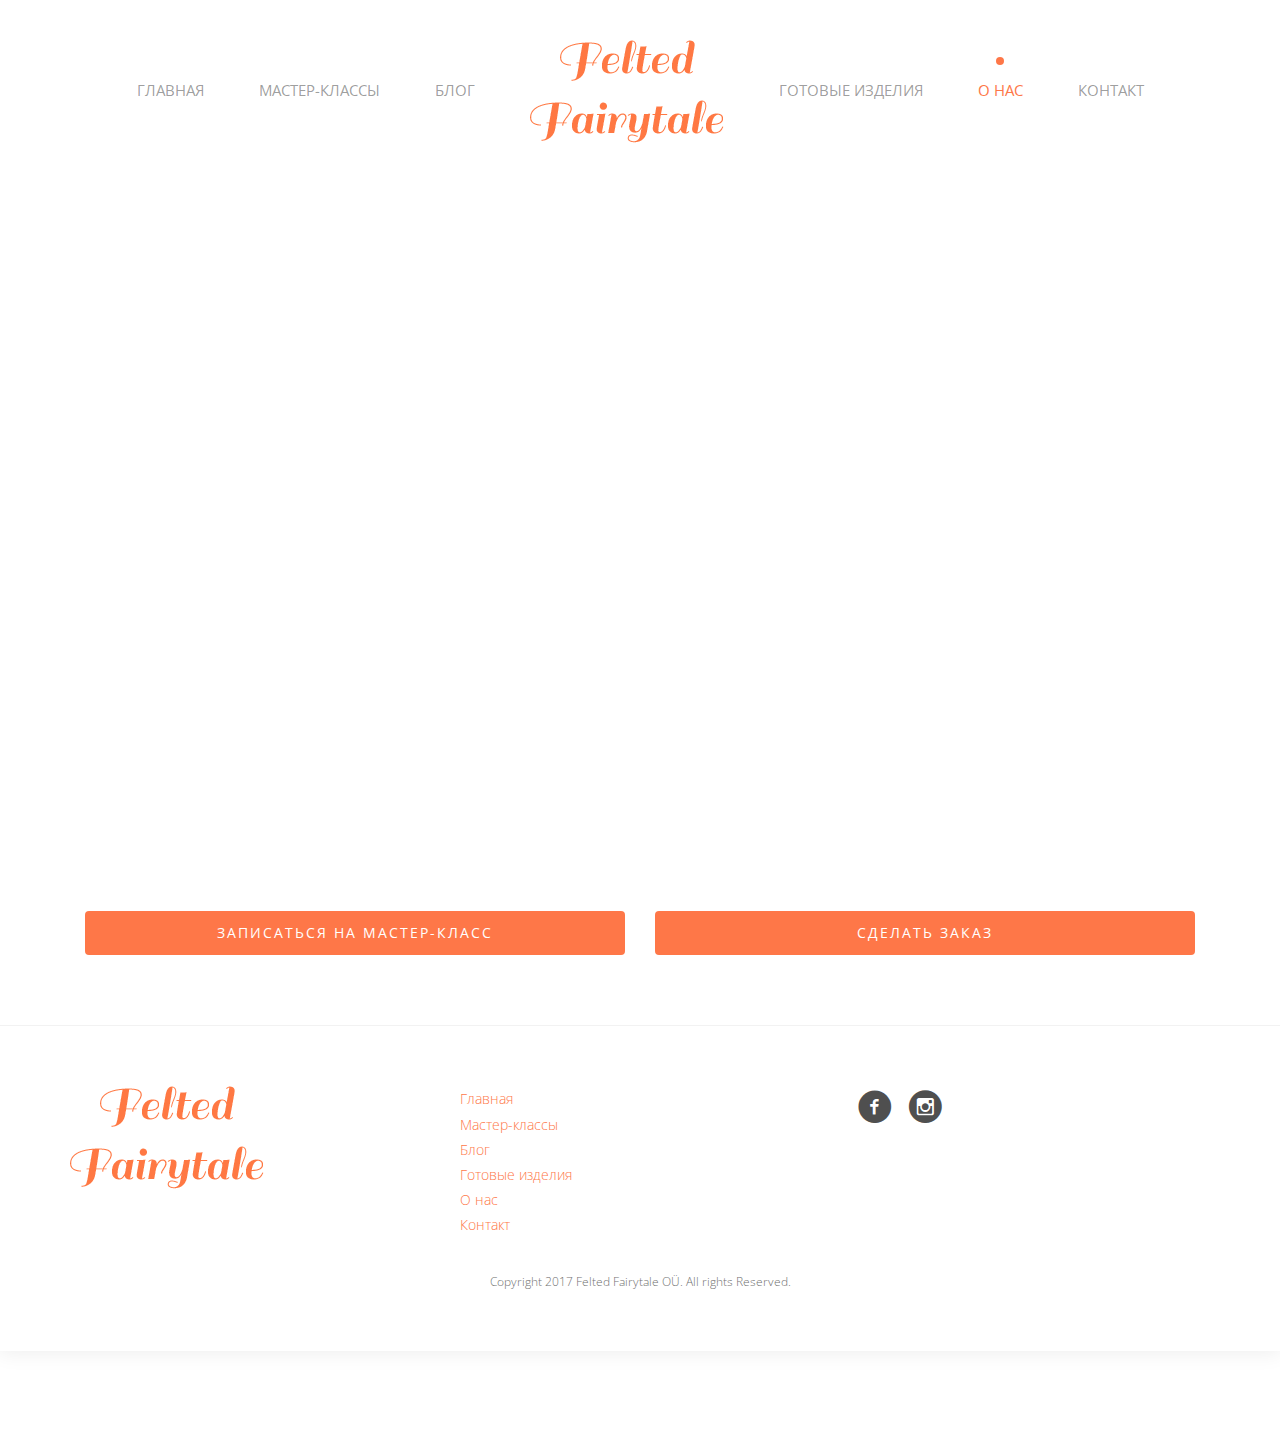
==== commit 9ef37cb6: "desktop version before changes for mobile" ====
--- a/about.html
+++ b/about.html
@@ -2,196 +2,171 @@
 <!--[if lt IE 7]>      <html class="no-js lt-ie9 lt-ie8 lt-ie7"> <![endif]-->
 <!--[if IE 7]>         <html class="no-js lt-ie9 lt-ie8"> <![endif]-->
 <!--[if IE 8]>         <html class="no-js lt-ie9"> <![endif]-->
-<!--[if gt IE 8]><!--> <html class="no-js"> <!--<![endif]-->
-	<head>
-	<meta charset="utf-8">
-	<meta http-equiv="X-UA-Compatible" content="IE=edge">
-	<title>Narrow &mdash; 100% Free Fully Responsive HTML5 Template by FREEHTML5.co</title>
-	<meta name="viewport" content="width=device-width, initial-scale=1">
-	<meta name="description" content="Free HTML5 Template by FREEHTML5.CO" />
-	<meta name="keywords" content="free html5, free template, free bootstrap, html5, css3, mobile first, responsive" />
-	<meta name="author" content="FREEHTML5.CO" />
+<!--[if gt IE 8]>-->
+<html class="no-js">
+<!--[endif]-->
 
-  <!-- 
-	//////////////////////////////////////////////////////
-
-	FREE HTML5 TEMPLATE 
-	DESIGNED & DEVELOPED by FREEHTML5.CO
-		
-	Website: 		http://freehtml5.co/
-	Email: 			info@freehtml5.co
-	Twitter: 		http://twitter.com/fh5co
-	Facebook: 		https://www.facebook.com/fh5co
-
-	//////////////////////////////////////////////////////
-	 -->
-
-  	<!-- Facebook and Twitter integration -->
-	<meta property="og:title" content=""/>
-	<meta property="og:image" content=""/>
-	<meta property="og:url" content=""/>
-	<meta property="og:site_name" content=""/>
-	<meta property="og:description" content=""/>
-	<meta name="twitter:title" content="" />
-	<meta name="twitter:image" content="" />
-	<meta name="twitter:url" content="" />
-	<meta name="twitter:card" content="" />
-
-	<!-- Place favicon.ico and apple-touch-icon.png in the root directory -->
-	<link rel="shortcut icon" href="favicon.ico">
-
-	<!-- <link href='https://fonts.googleapis.com/css?family=Open+Sans:400,300,700' rel='stylesheet' type='text/css'> -->
-	
-	<!-- Animate.css -->
-	<link rel="stylesheet" href="css/animate.css">
-	<!-- Icomoon Icon Fonts-->
-	<link rel="stylesheet" href="css/icomoon.css">
-	<!-- Bootstrap  -->
-	<link rel="stylesheet" href="css/bootstrap.css">
-	<!-- Owl Carousel -->
-	<link rel="stylesheet" href="css/owl.carousel.min.css">
-	<link rel="stylesheet" href="css/owl.theme.default.min.css">
-
-	<link rel="stylesheet" href="css/style.css">
+<head>
+    <meta charset="utf-8">
+    <meta http-equiv="X-UA-Compatible" content="IE=edge">
+    <title>Narrow &mdash; 100% Free Fully Responsive HTML5 Template by FREEHTML5.co</title>
+    <meta name="viewport" content="width=device-width, initial-scale=1">
+    <meta name="description" content="Free HTML5 Template by FREEHTML5.CO" />
+    <meta name="keywords" content="free html5, free template, free bootstrap, html5, css3, mobile first, responsive" />
+    <meta name="author" content="FREEHTML5.CO" />
 
 
-	<!-- Modernizr JS -->
-	<script src="js/modernizr-2.6.2.min.js"></script>
-	<!-- FOR IE9 below -->
-	<!--[if lt IE 9]>
+    <!-- Facebook and Twitter integration -->
+    <meta property="og:title" content="" />
+    <meta property="og:image" content="" />
+    <meta property="og:url" content="" />
+    <meta property="og:site_name" content="" />
+    <meta property="og:description" content="" />
+    <meta name="twitter:title" content="" />
+    <meta name="twitter:image" content="" />
+    <meta name="twitter:url" content="" />
+    <meta name="twitter:card" content="" />
+
+    <!-- Place favicon.ico and apple-touch-icon.png in the root directory -->
+    <link rel="shortcut icon" href="favicon.ico">
+
+    <link href='https://fonts.googleapis.com/css?family=Open+Sans:400,300,700' rel='stylesheet' type='text/css'>
+
+    <!-- Animate.css -->
+    <link rel="stylesheet" href="css/animate.css">
+    <!-- Icomoon Icon Fonts-->
+    <link rel="stylesheet" href="css/icomoon.css">
+    <!-- Bootstrap  -->
+    <link rel="stylesheet" href="css/bootstrap.css">
+    <!-- Owl Carousel -->
+    <link rel="stylesheet" href="css/owl.carousel.min.css">
+    <link rel="stylesheet" href="css/owl.theme.default.min.css">
+
+    <link rel="stylesheet" href="css/style.css">
+
+
+    <!-- Modernizr JS -->
+    <script src="js/modernizr-2.6.2.min.js"></script>
+    <!-- FOR IE9 below -->
+    <!--[if lt IE 9]>
 	<script src="js/respond.min.js"></script>
 	<![endif]-->
 
-	</head>
-	<body>
-	<div class="box-wrap">
-		<header role="banner" id="fh5co-header">
-			<div class="container">
-				<nav class="navbar navbar-default">
-					<div class="row">
-						<div class="col-md-12 main-nav">
-							<ul class="nav text-center">
-								<li><a href="index.html"><span>Главная</span></a></li>
-								<li><a href="services.html">Мастер-классы</a></li>
+</head>
+
+<body>
+    <div class="box-wrap">
+        <header id="fh5co-header">
+            <div class="container">
+                <nav class="navbar navbar-default">
+                    <div class="row">
+                        <div class="col-md-12 main-nav">
+                            <ul class="nav text-center">
+                                <li><a href="index.html"><span>Главная</span></a></li>
+                                <li><a href="services.html">Мастер-классы</a></li>
                                 <li><a href="blog.html">Блог</a></li>
-                                    <!--<div class="fh5co-navbar-brand"></div>-->
+                                <!--<div class="fh5co-navbar-brand"></div>-->
                                 <li><a href="index.html"><img src="images/felted.png" alt="image"></a></li>
                                 <li><a href="product.html">Готовые изделия</a></li>
-								<li class="active"><a href="about.html">О нас</a></li>
-								<li><a href="contact.html">Контакт</a></li>
-							</ul>
-						</div>
-					</div>
-				</nav>
-		  </div>
-		</header>
-		<!-- END: header -->
-		<div id="fh5co-intro-section" class="section-overlay animate-box" data-animate-effect="fadeIn">
-			<div class="fh5co-intro-cover text-center" data-stellar-background-ratio="0.5" style="background-image: url(images/intro.jpg);">
-				<div class="container">
-					<div class="row">
-						<div class="col-md-8 col-md-offset-2 float-overlay">
-							<h2>About Us</h2>
-							<h3>Separated they live in Bookmarksgrove right at the coast of the Semantics, a large language ocean.</h3>
-						</div>
-					</div>
-				</div>
-			</div>
-		</div>
-		<!-- END fh5co-intro-section -->
-		<div id="fh5co-section">
-			<div class="container">
-				<div class="row">
-					<div class="col-md-9">
-						<div class="about-section">
-							<h3 class="animate-box">Company Background</h3>
-							<img class="display-left animate-box" src="images/about.jpg" alt="about">
-							<p class="animate-box">Far far away, behind the word mountains, far from the countries Vokalia, there live the blind texts. Separated they live in Bookmarksgrove right at the coast of the Semantics, a large language ocean. Far far away, behind the word mountains, far from the countries Vokalia, there live the blind texts. Separated they live in Bookmarksgrove right at the coast of the Semantics, a large language ocean. Far far away, behind the word mountains, far from the countries Vokalia, there live the blind texts. Separated they live in Bookmarksgrove right at the coast of the Semantics, a large language ocean.</p>
-							<img class="display-right animate-box" src="images/about.jpg" alt="about">
-							<p class="animate-box">Separated they live in Bookmarksgrove right at the coast of the Semantics, a large language ocean. Far far away, behind the word mountains, far from the countries Vokalia, there live the blind texts. Separated they live in Bookmarksgrove right at the coast of the Semantics, a large language ocean. Far far away, behind the word mountains, far from the countries Vokalia, there live the blind texts. Separated they live in Bookmarksgrove right at the coast of the Semantics, a large language ocean.</p>
-							<blockquote class="animate-box">
-								<p>“Creativity is just connecting things. When you ask creative people how they did something, they feel a little guilty because they didn’t really do it, they just saw something. It seemed obvious to them after a while.”</p>
-								<span>&mdash; John Doe - Co Founder</span>
-							</blockquote>
-							<div class="row">
-								<div class="col-md-6 animate-box">
-									<p>Separated they live in Bookmarksgrove right at the coast of the Semantics, a large language ocean. Far far away, behind the word mountains, far from the countries Vokalia, there live the blind texts. Separated they live in Bookmarksgrove right at the coast of the Semantics, a large language ocean.</p>
-								</div>
-								<div class="col-md-6 animate-box">
-									<p>Separated they live in Bookmarksgrove right at the coast of the Semantics, a large language ocean. Far far away, behind the word mountains, far from the countries Vokalia, there live the blind texts. Separated they live in Bookmarksgrove right at the coast of the Semantics, a large language ocean.</p>
-								</div>
-							</div>
-						</div>
-					</div>
-					<div class="col-md-3">
-						<div class="sidebar">
-							<div class="inner animate-box">
-								<h2>Featured Products</h2>
-								<a href="#"><img class="img-responsive" src="images/product-2.jpg" alt="product"></a>
-								<p>Far far away, behind the word mountains, far from the countries Vokalia </p>
-							</div>
-							<div class="inner animate-box">
-								<h2>Categories</h2>
-								<ul class="list">
-									<li><a href="#">Bookmarksgrove</a>
-										<ul>
-											<li><a href="#">Vokalia</a></li>
-											<li><a href="#">Semantics</a></li>
-											<li><a href="#">Mountains</a></li>
-											<li><a href="#">Countries</a></li>
-										</ul>
-									</li>
-									<li><a href="#">Vokalia</a></li>
-									<li><a href="#">Semantics</a></li>
-									<li><a href="#">Mountains</a></li>
-									<li><a href="#">Countries</a></li>
-								</ul>
-							</div>
-							<div class="inner animate-box">
-								<h2>Customers Says</h2>
-								<p class="quote">“If you really want to do something, You will find a way, If you don't you'll find an excure”</p>
-								<span>&mdash; John Doe - Co Founder</span>
-							</div>
-						</div>
-					</div>
-				</div>
-			</div>
-		</div>
-		<footer>
-			<div id="footer" class="fh5co-border-line">
-				<div class="container">
-					<div class="row">
-						<div class="col-md-6 col-md-offset-3 text-center">
-							<p>Copyright 2016 Free Html5 <a href="#">Narrow</a>. All Rights Reserved. <br>Made with <i class="icon-heart3 love"></i> by <a href="http://freehtml5.co/" target="_blank">Freehtml5.co</a> / Demo Images: <a href="https://unsplash.com/" target="_blank">Unsplash</a></p>
-							<p class="fh5co-social-icons">
-								<a href="#"><i class="icon-twitter-with-circle"></i></a>
-								<a href="#"><i class="icon-facebook-with-circle"></i></a>
-								<a href="#"><i class="icon-instagram-with-circle"></i></a>
-							</p>
-						</div>
-					</div>
-				</div>
-			</div>
-		</footer>
-	</div>
-	<!-- END: box-wrap -->
-	
-	<!-- jQuery -->
-	<script src="js/jquery.min.js"></script>
-	<!-- jQuery Easing -->
-	<script src="js/jquery.easing.1.3.js"></script>
-	<!-- Bootstrap -->
-	<script src="js/bootstrap.min.js"></script>
-	<!-- Owl carousel -->
-		<script src="js/owl.carousel.min.js"></script>
-	<!-- Waypoints -->
-	<script src="js/jquery.waypoints.min.js"></script>
-	<!-- Parallax Stellar -->
-	<script src="js/jquery.stellar.min.js"></script>
+                                <li class="active"><a href="about.html">О нас</a></li>
+                                <li><a href="contact.html">Контакт</a></li>
+                            </ul>
+                        </div>
+                    </div>
+                </nav>
+            </div>
+        </header>
+        <div id="fh5co-section">
+            <div class="container">
+                <div class="row">
+                    <div class="col-md-6">
+                        <div class="about-section">
+                            <h3 class="animate-box">Ирина Абрамова</h3>
+                            <img class="img-circle display-right animate-box img-responsive" src="images/about.jpg" alt="about">
+                            <div class="desc">
+                                <p class="animate-box">Lorem ipsum dolor sit amet, consectetur adipisicing elit. Nulla dolores, iste natus voluptas, eaque quasi quidem omnis eius. Iure vitae amet quasi, quas hic nisi sint, eligendi dolores doloribus expedita? Earum consequatur minus, laudantium, sint expedita, totam laboriosam vero necessitatibus consectetur nulla dicta similique voluptatem cumque mollitia maxime dignissimos. Iure aspernatur voluptatum accusamus hic distinctio eum expedita? Facere, molestiae! Earum, mollitia eveniet deserunt est, inventore ea! Ad facilis est laudantium ducimus iusto quae, ea iste quo velit sint incidunt eum dignissimos qui nemo. Temporibus laborum unde nam officia dicta, dolores, tenetur, aliquid atque rerum dolore dolorem eos incidunt hic. Ea?</p>
+                            </div>
+                        </div>
+                    </div>
+                    <div class="col-md-6">
+                        <div class="about-section">
+                            <h3 class="animate-box">Ольга Пименова</h3>
+                            <img class="img-circle display-right animate-box img-responsive" src="images/about.jpg" alt="about">
+                            <div class="desc">
+                                <p class="animate-box">Far far away, behind the word mountains, far from the countries Vokalia, there live the blind texts. Separated they live in Bookmarksgrove right at the coast of the Semantics, a large language ocean. Far far away, behind the word mountains, far from the countries Vokalia, there live the blind texts. Separated they live in Bookmarksgrove right at the coast of the Semantics, a large language ocean. Far far away, behind the word mountains, far from the countries Vokalia, there live the blind texts. Separated they live in Bookmarksgrove right at the coast of the Semantics, a large language ocean.</p>
+                            </div>
+                        </div>
+                    </div>
+                </div>
+                <div class="about-btn">
+                    <div class="col-md-6">
+                        <div class="desc">
+                            <a href="contact.html" class="btn btn-block btn-primary">Записаться на мастер-класс</a>
+                        </div>
+                    </div>
+                    <div class="col-md-6">
+                        <div class="desc">
+                            <a href="contact.html" class="btn btn-block btn-primary">Сделать заказ</a>
+                        </div>
+                    </div>
+                </div>
+            </div>
 
-	<!-- Main JS (Do not remove) -->
-	<script src="js/main.js"></script>
 
-	</body>
-</html>
+            <footer>
+                <div id="footer" class="fh5co-border-line">
+                    <div class="container">
+                        <div class="row">
+                            <div class="col-md-4">
+                                <a href="index.html"><img src="images/felted.png" alt="image"></a>
+                            </div>
+                            <div class="col-md-4">
+                                <ul class="list-unstyled">
+                                    <li><a href="index.html"><span>Главная</span></a></li>
+                                    <li><a href="services.html">Мастер-классы</a></li>
+                                    <li><a href="blog.html">Блог</a></li>
+                                    <li><a href="product.html">Готовые изделия</a></li>
+                                    <li><a href="about.html">О нас</a></li>
+                                    <li><a href="contact.html">Контакт</a></li>
+                                </ul>
+                            </div>
+                            <div class="col-md-4">
+                                <p class="fh5co-social-icons">
+                                    <a href="https://www.facebook.com/feltedfairytale/"><i class="icon-facebook-with-circle"></i></a>
+                                    <a href="#"><i class="icon-instagram-with-circle"></i></a>
+                                </p>
+                            </div>
+                        </div>
+                        <div class="row">
+                            <div class="col-md-12 text-center">
+                                <div class="rights">
+                                    <p>Copyright 2017 Felted Fairytale OÜ. All rights Reserved.</p>
+                                </div>
+                            </div>
+                        </div>
+                    </div>
+                </div>
+            </footer>
+        </div>
+    </div>
+    <!-- END: box-wrap -->
 
+    <!-- jQuery -->
+    <script src="js/jquery.min.js"></script>
+    <!-- jQuery Easing -->
+    <script src="js/jquery.easing.1.3.js"></script>
+    <!-- Bootstrap -->
+    <script src="js/bootstrap.min.js"></script>
+    <!-- Owl carousel -->
+    <script src="js/owl.carousel.min.js"></script>
+    <!-- Waypoints -->
+    <script src="js/jquery.waypoints.min.js"></script>
+    <!-- Parallax Stellar -->
+    <script src="js/jquery.stellar.min.js"></script>
+
+    <!-- Main JS (Do not remove) -->
+    <script src="js/main.js"></script>
+
+</body>
+
+</html>--- a/css/style.css
+++ b/css/style.css
@@ -15,7 +15,7 @@
   font-family: "Open Sans", Arial, serif;
   line-height: 1.8;
   font-size: 20px;
-  background: #f9f7f7;
+  /*background: #f9f7f7;*/
   font-weight: 300;
 }
 
@@ -368,12 +368,14 @@
 }
 
 #fh5co-media-section, #fh5co-intro-section, #fh5co-contact-section,
-#fh5co-product-section, .about-section {
-  padding-bottom: 8em;
-}
+#fh5co-blog-section, #fh5co-section, .about-section {
+  padding-top: 4em;
+  margin: 0 auto 5em;
+}
+
 @media screen and (max-width: 768px) {
   #fh5co-media-section, #fh5co-intro-section, #fh5co-contact-section,
-  #fh5co-product-section, .about-section {
+  #fh5co-blog-section, .about-section {
     padding-bottom: 3em;
   }
 }
@@ -432,7 +434,6 @@
 .fh5co-cover .desc b {
   color: #fe7748;
 }
-
 .fh5co-cover .desc span {
   font-size: 16px;
   color: rgba(255, 255, 255, 0.7);
@@ -545,25 +546,40 @@
   margin-bottom: 3em;
   position: relative;
 }
-.fh5co-inner i {
+ /*.fh5co-inner .holder-section i {
   position: absolute;
-  top: 20%;
+  top: 2%;
   left: 0;
   font-size: 60px;
-}
+}*/
 .fh5co-inner .holder-section {
-  padding-left: 6em;
+  padding-left: 0;
+  padding-right: 30%; 
+  height: 300px;   
 }
 .fh5co-inner .holder-section h3 {
+  padding-top: 20px;
   font-size: 20px;
   text-transform: uppercase;
   color: #fe7748;
   letter-spacing: 1px;
   font-weight: bold;
+  margin-bottom: 5px;
+}
+.fh5co-inner .holder-section p, i{
+  font-size: 16px; 
+    float: right;    
+
 }
 
 .fh5co-services {
   margin-bottom: 4em;
+}
+
+.fh5co-services img{
+  width: 70%;
+  height: 45%;
+  border-radius: 1%;    
 }
 
 .about-section img.display-left {
@@ -582,33 +598,149 @@
   }
 }
 
-#fh5co-product-section .product-inner {
+#fh5co-blog-section .blog-inner {
   margin-bottom: 7em;
+  margin-top: 4em;
   float: left;
   width: 100%;
 }
-#fh5co-product-section .product-inner:last-child {
+#fh5co-blog-section .blog-inner:last-child {
   margin-bottom: 0;
 }
-#fh5co-product-section .product-inner h3 {
+#fh5co-blog-section .blog-inner h3 {
   font-size: 30px;
   text-transform: uppercase;
   letter-spacing: 1px;
 }
-#fh5co-product-section .product-inner h3 a {
+#fh5co-blog-section .blog-inner h3 a {
   color: rgba(0, 0, 0, 0.8);
 }
-#fh5co-product-section .product-inner img {
+#fh5co-blog-section .blog-inner img {
   -webkit-border-radius: 7px;
   -moz-border-radius: 7px;
   -ms-border-radius: 7px;
   border-radius: 7px;
 }
-#fh5co-product-section .product-inner .desc {
+#fh5co-blog-section .blog-inner .desc {
   margin-top: 1.5em;
 }
+#fh5co-blog-section .blog-inner .desc p {
+  padding-top: 1.5em;
+}
+#fh5co-blog-section .blog-inner i {
+  float: right;
+  padding-right: 1.5em;
+  color: #727272;
+}
+#fh5co-blog-section .blog-inner .btn {
+  float: right;
+}
+#fh5co-blog-section .pagination{
+    float: right;
+    color: #727272;
+}
+#fh5co-blog-section .pagination a{
+    color: #727272;
+    text-decoration: none;
+}
+#fh5co-blog-section .pagination a:hover{
+    text-decoration: none !important;
+}
+#fh5co-blog-post-section {
+    margin: 5em auto;
+}
+#fh5co-blog-post-section .blogpost{
+   margin-bottom: 7em;
+   width: 100%;
+}
+
+#fh5co-blog-post-section .blogpost h3 {
+  font-size: 30px;
+  text-transform: uppercase;
+  letter-spacing: 1px;
+  text-align: center;
+  color: #fe7748;
+}
+
+#fh5co-blog-post-section .blogpost img {
+  -webkit-border-radius: 7px;
+  -moz-border-radius: 7px;
+  -ms-border-radius: 7px;
+  border-radius: 7px;
+  margin-left: auto;
+  margin-right: auto
+
+}
+#fh5co-blog-post-section .blogpost .desc {
+  margin-top: 1.5em;
+  text-align: center;
+}
+#fh5co-blog-post-section .blogpost .desc p {
+  padding-top: 1.5em;
+  padding-bottom: 1em;
+}
+#fh5co-blog-post-section .blogpost i {
+  float: right;
+  padding-right: 1.5em;
+  color: #727272;
+}
+
+#fh5co-blog-post-section .pager  a:hover{
+    text-decoration: none !important;
+}
+
+#fh5co-product-section {
+    margin: 5em auto;
+}
+#fh5co-product-section .category-section {
+    margin: auto;
+    width: 80%;   
+}
+#fh5co-product-section .category-section h3 {
+    color: #fe7748;
+}
+#fh5co-product-section .category-section img{
+    padding-bottom: 1em;
+}
+#fh5co-product-section .product-section {
+    padding-bottom: 3em;
+    margin-top: 3em;
+    border-top: 1px solid #e5e5e5;
+}
+#fh5co-product-section .product-section h3 {
+    color: #fe7748;
+    padding-top: 2em;
+}
+#fh5co-product-section .product h3 {
+    color: #fe7748;
+}
+#fh5co-product-section .product-section img{
+    padding-bottom: 1em;
+}
+#fh5co-product-section .caption{ 
+    height: 80px;
+}
+#fh5co-product-section .caption h3 {
+   font-size: 16px;
+   text-transform: none;
+   font-weight: normal;
+   margin-bottom: 0.2em;
+    padding-top: 0;
+}
+#fh5co-product-section .caption p {
+   font-size: 14px;
+}
+
+#fh5co-section .about-btn .btn {
+    margin: 0 auto 5em auto;
+}
+#fh5co-contact-section .container{
+    width: 50%;
+    margin: 3em auto;
+}
+
 @media screen and (max-width: 992px) {
-  #fh5co-product-section .product-inner .desc {
+  #fh5co-blog-section .blog-inner .desc {
     margin-top: 0;
   }
 }
@@ -635,38 +767,12 @@
   color: rgba(0, 0, 0, 0.4);
 }
 
-#map {
-  width: 100%;
-  height: 500px;
-  position: relative;
-}
 @media screen and (max-width: 768px) {
   #map {
     height: 200px;
   }
 }
 
-.contact-info {
-  margin: 0;
-  padding: 0;
-}
-.contact-info li {
-  list-style: none;
-  margin: 0 0 20px 0;
-  position: relative;
-  padding-left: 40px;
-}
-.contact-info li i {
-  position: absolute;
-  top: .3em;
-  left: 0;
-  font-size: 22px;
-  color: #000;
-}
-.contact-info li a {
-  font-weight: 400 !important;
-  color: #fe7748;
-}
 @media screen and (max-width: 768px) {
   .contact-info {
     margin-bottom: 4em;
@@ -710,14 +816,17 @@
 }
 #footer p {
   font-size: 14px;
-}
-#footer p i.love {
-  color: red;
+
+}
+#footer .rights p {
+  font-size: 12px;
+  padding-top: 2em;
 }
 
 .fh5co-social-icons a {
   padding: 4px 8px;
   color: rgba(0, 0, 0, 0.7);
+  float: left;   
 }
 .fh5co-social-icons a i {
   font-size: 34px;
@@ -815,4 +924,44 @@
   opacity: 0;
 }
 
-/*# sourceMappingURL=style.css.map */
+.first-workshop {
+    margin: 100px 60px  200px 60px;
+}
+.first-workshop img{
+   width: 75%;
+   height: 50%;
+   border-radius: 1%;
+}
+.first-workshop .desc{
+  width: 150%;     
+}
+.desc h3{
+  font-size: 20px;
+  text-transform: uppercase;
+  color: #fe7748;
+  letter-spacing: 1px;
+  font-weight: bold;
+}
+.desc b{
+  font-size: 16px;
+  color: #8d8b8b;
+  letter-spacing: 1px;
+}
+.desc p{
+  font-size: 16px;
+  margin-bottom: 0em;
+}
+
+.desc a{
+    text-decoration: none !important;
+    margin-top: 30px;
+    margin-left: 10px;
+}
+
+#fh5co-section h1{
+    color: #8d8b8b;
+}
+.list-unstyled {
+    font-size: 14px;
+}
+
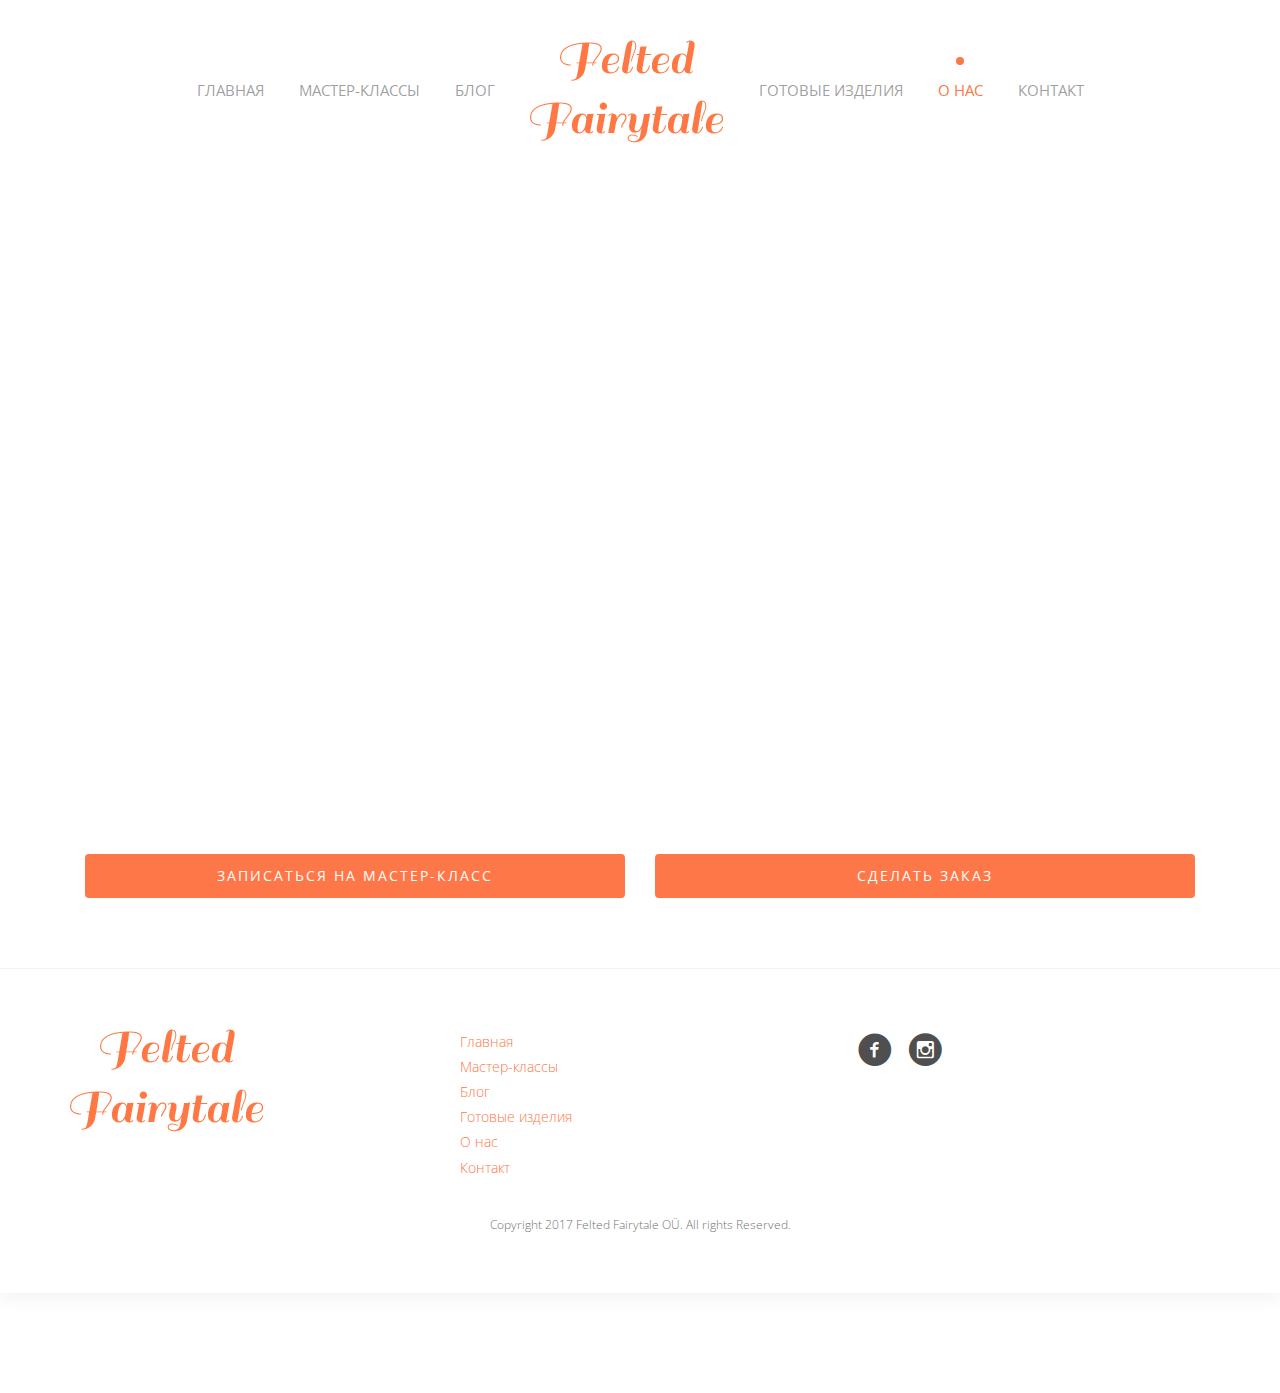
==== commit d8a5b311: "mobile menu in all html pages and correct avatar images" ====
--- a/about.html
+++ b/about.html
@@ -61,16 +61,18 @@
                 <nav class="navbar navbar-default">
                     <div class="row">
                         <div class="col-md-12 main-nav">
-                            <ul class="nav text-center">
-                                <li><a href="index.html"><span>Главная</span></a></li>
-                                <li><a href="services.html">Мастер-классы</a></li>
-                                <li><a href="blog.html">Блог</a></li>
-                                <!--<div class="fh5co-navbar-brand"></div>-->
-                                <li><a href="index.html"><img src="images/felted.png" alt="image"></a></li>
-                                <li><a href="product.html">Готовые изделия</a></li>
-                                <li class="active"><a href="about.html">О нас</a></li>
-                                <li><a href="contact.html">Контакт</a></li>
-                            </ul>
+                            <div class="main-nav" id="myfunction">
+                                <ul class="nav text-center">
+                                    <li><a href="index.html"><span>Главная</span></a></li>
+                                    <li><a href="services.html">Мастер-классы</a></li>
+                                    <li><a href="blog.html">Блог</a></li>
+                                    <li><a href="index.html"><img src="images/felted.png" alt="image"></a></li>
+                                    <li><a href="product.html">Готовые изделия</a></li>
+                                    <li class="active"><a href="about.html">О нас</a></li>
+                                    <li><a href="contact.html">Контакт</a></li>
+                                    <a href="javascript:void(0);" class="icon" onclick="myFunction()">&#9776;</a>
+                                </ul>
+                            </div>
                         </div>
                     </div>
                 </nav>
@@ -82,7 +84,7 @@
                     <div class="col-md-6">
                         <div class="about-section">
                             <h3 class="animate-box">Ирина Абрамова</h3>
-                            <img class="img-circle display-right animate-box img-responsive" src="images/about.jpg" alt="about">
+                            <img class="img-circle animate-box img-responsive avatar" src="images/img_avatar1.png" alt="about" style="width: 200px; height:200px;">
                             <div class="desc">
                                 <p class="animate-box">Lorem ipsum dolor sit amet, consectetur adipisicing elit. Nulla dolores, iste natus voluptas, eaque quasi quidem omnis eius. Iure vitae amet quasi, quas hic nisi sint, eligendi dolores doloribus expedita? Earum consequatur minus, laudantium, sint expedita, totam laboriosam vero necessitatibus consectetur nulla dicta similique voluptatem cumque mollitia maxime dignissimos. Iure aspernatur voluptatum accusamus hic distinctio eum expedita? Facere, molestiae! Earum, mollitia eveniet deserunt est, inventore ea! Ad facilis est laudantium ducimus iusto quae, ea iste quo velit sint incidunt eum dignissimos qui nemo. Temporibus laborum unde nam officia dicta, dolores, tenetur, aliquid atque rerum dolore dolorem eos incidunt hic. Ea?</p>
                             </div>
@@ -91,12 +93,13 @@
                     <div class="col-md-6">
                         <div class="about-section">
                             <h3 class="animate-box">Ольга Пименова</h3>
-                            <img class="img-circle display-right animate-box img-responsive" src="images/about.jpg" alt="about">
+                            <img class="img-circle avatar animate-box img-responsive" src="images/img_avatar2.png" alt="about" style="width: 200px; height:200px;">
                             <div class="desc">
                                 <p class="animate-box">Far far away, behind the word mountains, far from the countries Vokalia, there live the blind texts. Separated they live in Bookmarksgrove right at the coast of the Semantics, a large language ocean. Far far away, behind the word mountains, far from the countries Vokalia, there live the blind texts. Separated they live in Bookmarksgrove right at the coast of the Semantics, a large language ocean. Far far away, behind the word mountains, far from the countries Vokalia, there live the blind texts. Separated they live in Bookmarksgrove right at the coast of the Semantics, a large language ocean.</p>
                             </div>
                         </div>
                     </div>
+
                 </div>
                 <div class="about-btn">
                     <div class="col-md-6">
@@ -169,4 +172,4 @@
 
 </body>
 
-</html>+</html>
--- a/css/style.css
+++ b/css/style.css
@@ -26,7 +26,7 @@
   transition: 0.5s;
 }
 a:hover {
-  text-decoration: underline !important;
+  text-decoration: none;
   color: #fe7748 !important;
 }
 a:focus, a:active {
@@ -82,6 +82,8 @@
   box-shadow: -7px 1px 13px 2px rgba(0, 0, 0, 0.08);
 }
 
+
+
 #fh5co-header {
   padding-top: 2em;
   padding-bottom: 0;
@@ -97,46 +99,25 @@
   padding: 0;
   margin: 0;
 }
-#fh5co-header .fh5co-navbar-brand {
-  width: 100%;
-  margin: 0;
-}
-#fh5co-header .fh5co-navbar-brand .fh5co-logo {
-  width: 52px;
-  height: 30px;
-  padding: 0;
-  font-size: 20px;
-  font-weight: bold;
-  text-transform: uppercase;
-  letter-spacing: 2px;
-}
-#fh5co-header .fh5co-navbar-brand .fh5co-logo:focus, #fh5co-header .fh5co-navbar-brand .fh5co-logo:hover {
-  text-decoration: none !important;
-}
-@media screen and (max-width: 992px) {
-  #fh5co-header .fh5co-navbar-brand {
-    text-align: center;
-    margin-bottom: 40px;
-  }
-}
+
 #fh5co-header .nav {
   width: 100%;
 }
+
 #fh5co-header .nav li {
   font-size: 15px;
   display: inline-block;
-  margin-left: 50px;
+  margin-left: 30px;
   text-transform: uppercase;
 }
-@media screen and (max-width: 768px) {
-  #fh5co-header .nav li {
-    width: 100%;
-    margin-left: 0;
-  }
+#fh5co-header .main-nav .icon {
+    display: none;
+    font-size: 30px;
 }
 #fh5co-header .nav li:first-child {
-  margin-left: 0;
-}
+      margin-left: 0;
+}
+
 #fh5co-header .nav li a {
   font-family: "Open Sans", Arial, serif;
   color: rgba(0, 0, 0, 0.4);
@@ -147,21 +128,19 @@
   transition: 0.5s;
   padding: 0;
 }
+
 #fh5co-header .nav li a:hover, #fh5co-header .nav li a:focus {
   color: gray !important;
   background: transparent;
   text-decoration: none !important;
 }
-@media screen and (max-width: 768px) {
-  #fh5co-header .nav li a {
-    padding: 10px 0;
-  }
-}
+
 #fh5co-header .nav li.active a {
   color: #fe7748;
   background: transparent;
   position: relative;
 }
+
 #fh5co-header .nav li.active a:before {
   position: absolute;
   width: 8px;
@@ -176,28 +155,7 @@
   left: 50%;
   margin-left: -4px;
 }
-@media screen and (max-width: 768px) {
-  #fh5co-header .nav li.active a:before {
-    top: 0;
-  }
-}
-@media screen and (max-width: 992px) {
-  #fh5co-header .nav li.active a {
-    color: #000;
-  }
-}
-@media screen and (max-width: 480px) {
-  #fh5co-header .nav li.active a {
-    border-bottom: 2px solid transparent;
-    color: #fe7748;
-  }
-}
-@media screen and (max-width: 992px) {
-  #fh5co-header .nav {
-    margin-bottom: 40px;
-    text-align: center;
-  }
-}
+
 
 .owl-carousel {
   margin-bottom: 5em;
@@ -248,20 +206,6 @@
 .owl-carousel-posts .owl-controls .owl-nav .owl-next {
   right: -50px;
 }
-@media screen and (max-width: 768px) {
-  .owl-carousel-posts .owl-controls .owl-nav .owl-next {
-    right: 0px;
-  }
-}
-
-.owl-carousel-posts .owl-controls .owl-nav .owl-prev {
-  left: -50px;
-}
-@media screen and (max-width: 768px) {
-  .owl-carousel-posts .owl-controls .owl-nav .owl-prev {
-    left: 0px;
-  }
-}
 
 .owl-carousel-posts .owl-controls .owl-nav .owl-next i,
 .owl-carousel-posts .owl-controls .owl-nav .owl-prev i,
@@ -313,16 +257,8 @@
 .owl-carousel2 .owl-dots {
   display: none !important;
 }
-@media screen and (max-width: 992px) {
-  .owl-carousel2 .owl-dots {
-    display: block !important;
-  }
-}
-
-@media screen and (max-width: 768px) {
-  .owl-theme .owl-controls .owl-nav {
-    display: none;
-  }
+.owl-carousel-posts .owl-controls .owl-nav .owl-prev {
+  left: -50px;
 }
 
 .owl-theme .owl-controls .owl-nav [class*="owl-"] {
@@ -371,13 +307,6 @@
 #fh5co-blog-section, #fh5co-section, .about-section {
   padding-top: 4em;
   margin: 0 auto 5em;
-}
-
-@media screen and (max-width: 768px) {
-  #fh5co-media-section, #fh5co-intro-section, #fh5co-contact-section,
-  #fh5co-blog-section, .about-section {
-    padding-bottom: 3em;
-  }
 }
 
 #fh5co-intro-section h2 {
@@ -424,7 +353,7 @@
   bottom: 0;
   left: 0;
   right: 0;
-  padding: 40px;
+  padding: 0 40px;
   background: rgba(0, 0, 0, 0.2);
 }
 .fh5co-cover .desc p {
@@ -465,31 +394,6 @@
 .fh5co-cover .fh5co-cover-hero .desc-thumb span {
   font-size: 16px;
   color: rgba(0, 0, 0, 0.4);
-}
-@media screen and (max-width: 992px) {
-  .fh5co-cover .fh5co-cover-hero {
-    height: 448px;
-  }
-  .fh5co-cover .fh5co-cover-hero .fh5co-cover-thumb {
-    height: 448px;
-    width: 100%;
-  }
-  .fh5co-cover .fh5co-cover-hero .desc-thumb {
-    position: absolute;
-    bottom: 0;
-    left: 0;
-    right: 0;
-    padding: 40px;
-    background: rgba(0, 0, 0, 0.2);
-  }
-  .fh5co-cover .fh5co-cover-hero .desc-thumb p {
-    color: #fff;
-    margin-bottom: 10px;
-  }
-  .fh5co-cover .fh5co-cover-hero .desc-thumb span {
-    font-size: 16px;
-    color: rgba(255, 255, 255, 0.7);
-  }
 }
 
 .fh5co-intro-cover {
@@ -526,12 +430,7 @@
   background: transparent !important;
   color: #fff !important;
 }
-@media screen and (max-width: 768px) {
-  .fh5co-intro-cover a.btn {
-    padding: 15px 25px;
-    font-size: 16px;
-  }
-}
+
 
 .fh5co-grey-section {
   background: rgba(0, 0, 0, 0.03);
@@ -590,13 +489,7 @@
   float: right;
   padding-left: 40px;
 }
-@media screen and (max-width: 768px) {
-  .about-section img.display-right {
-    float: left;
-    padding-right: 40px;
-    padding-left: 0;
-  }
-}
+
 
 #fh5co-blog-section .blog-inner {
   margin-bottom: 7em;
@@ -739,45 +632,7 @@
     margin: 3em auto;
 }
 
-@media screen and (max-width: 992px) {
-  #fh5co-blog-section .blog-inner .desc {
-    margin-top: 0;
-  }
-}
-
-.sidebar a:hover {
-  text-decoration: none !important;
-}
-.sidebar img {
-  margin-bottom: 20px;
-}
-.sidebar h2 {
-  font-size: 20px;
-}
-.sidebar h3 {
-  font-size: 20px;
-}
-.sidebar .inner {
-  margin-bottom: 4em;
-}
-.sidebar .inner .list li {
-  color: rgba(0, 0, 0, 0.4);
-}
-.sidebar .inner .list li a {
-  color: rgba(0, 0, 0, 0.4);
-}
-
-@media screen and (max-width: 768px) {
-  #map {
-    height: 200px;
-  }
-}
-
-@media screen and (max-width: 768px) {
-  .contact-info {
-    margin-bottom: 4em;
-  }
-}
+
 
 .form-control {
   -webkit-box-shadow: none;
@@ -914,11 +769,7 @@
   display: table-cell;
   vertical-align: middle;
 }
-@media screen and (max-width: 992px) {
-  .social {
-    text-align: center;
-  }
-}
+
 
 .js .animate-box {
   opacity: 0;
@@ -964,4 +815,6 @@
 .list-unstyled {
     font-size: 14px;
 }
-
+.avatar{
+    float: right;
+}
